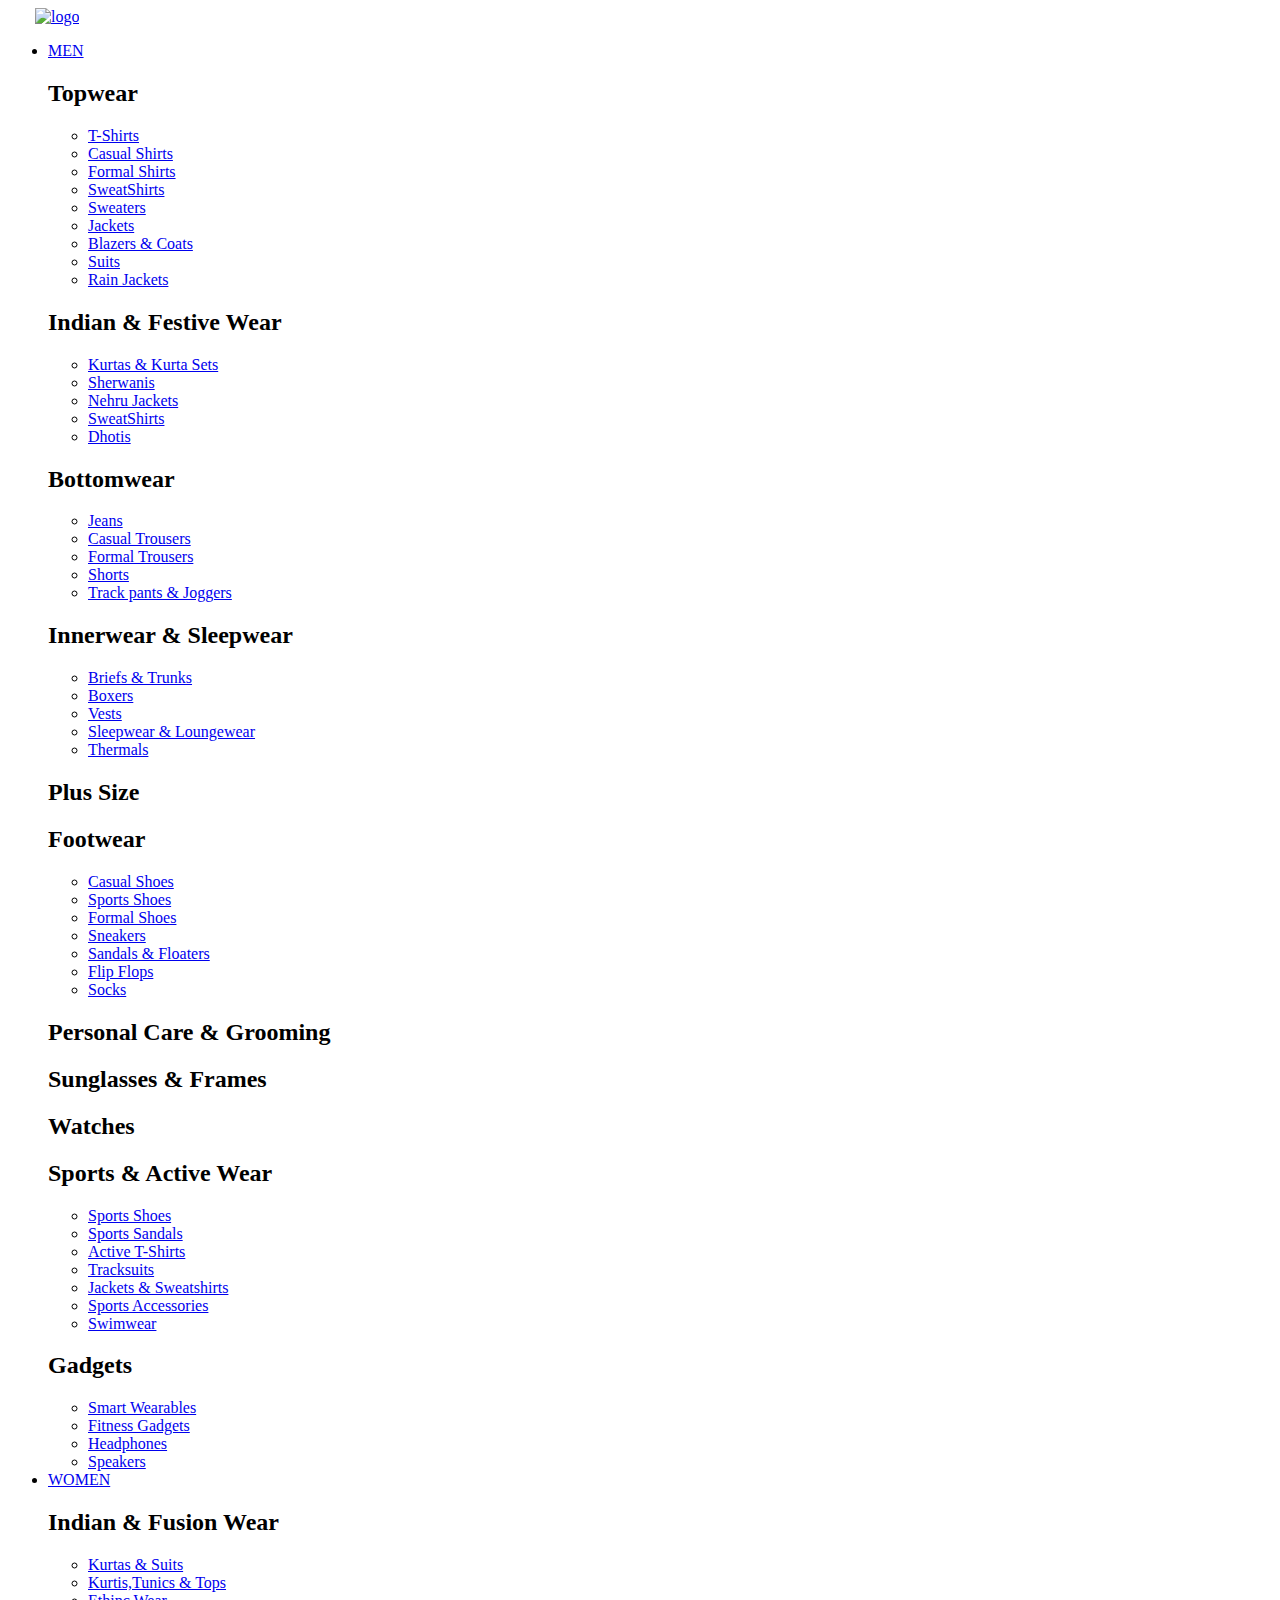
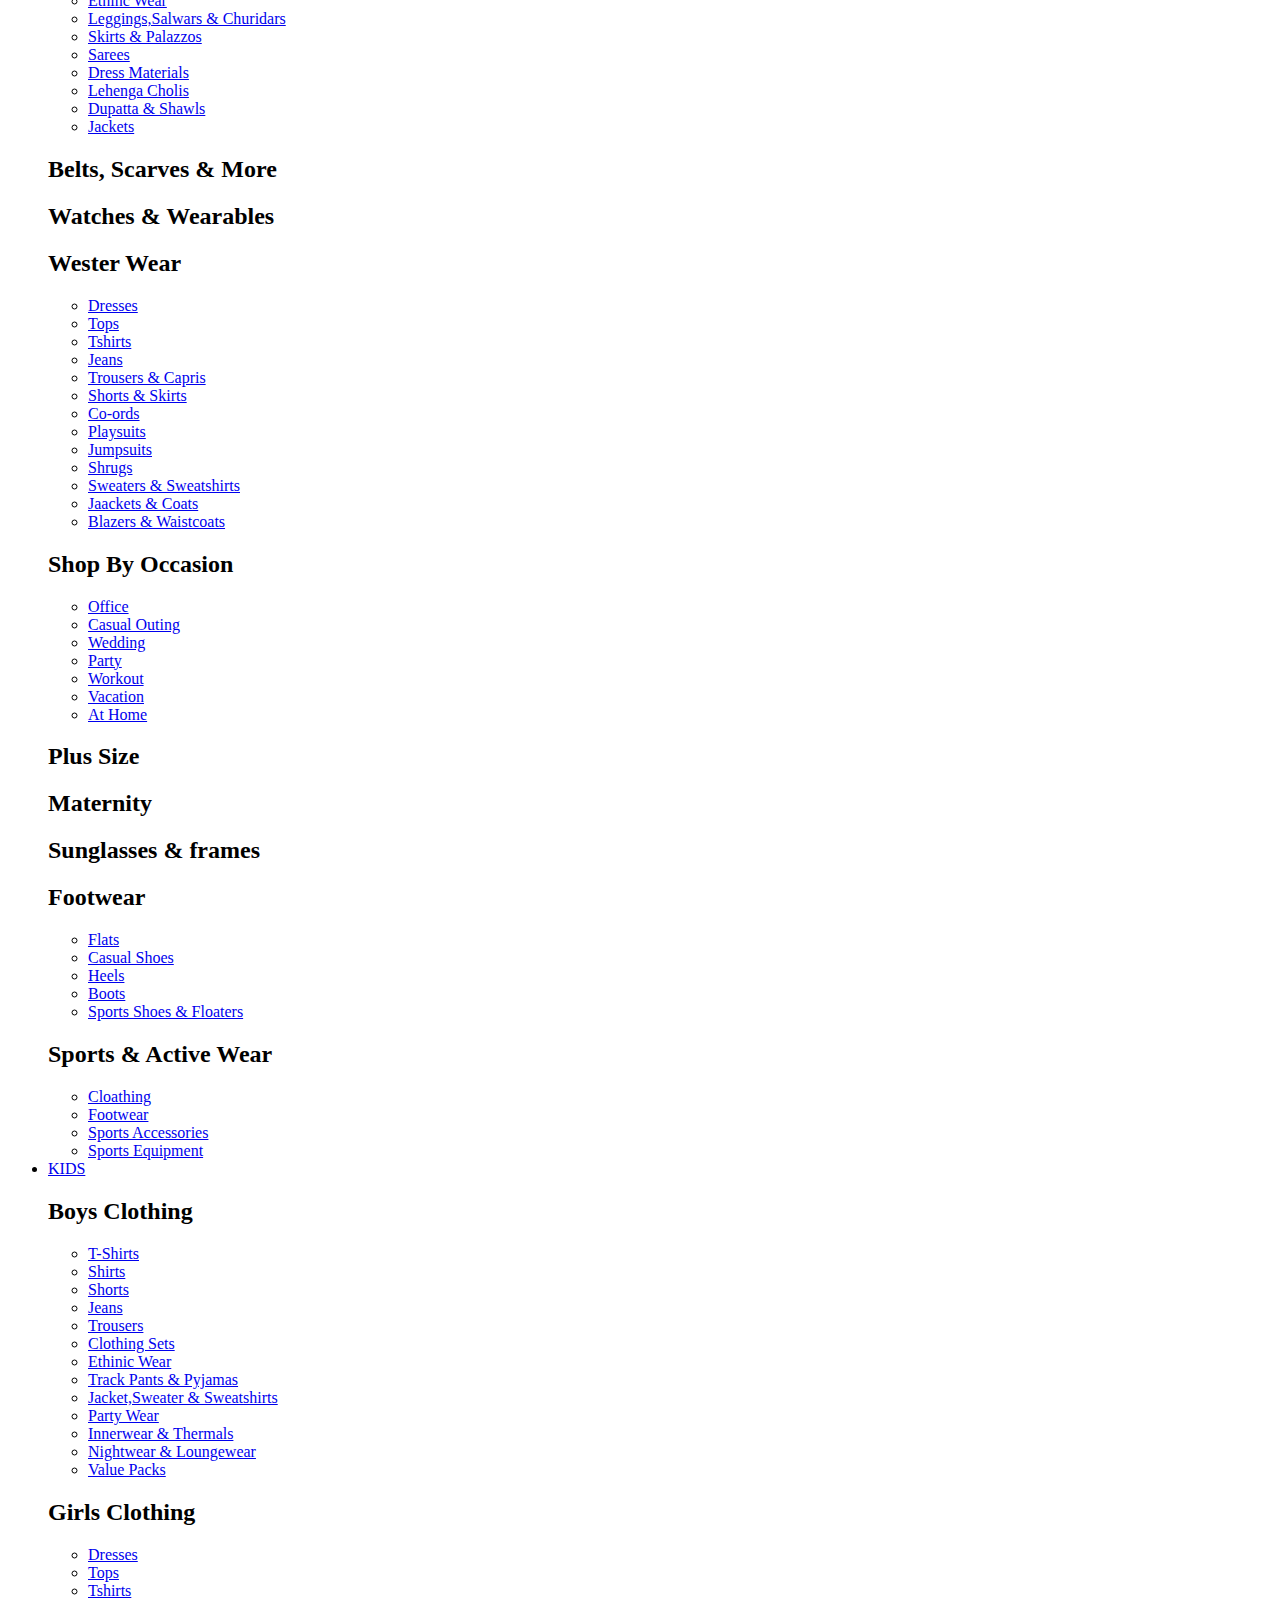
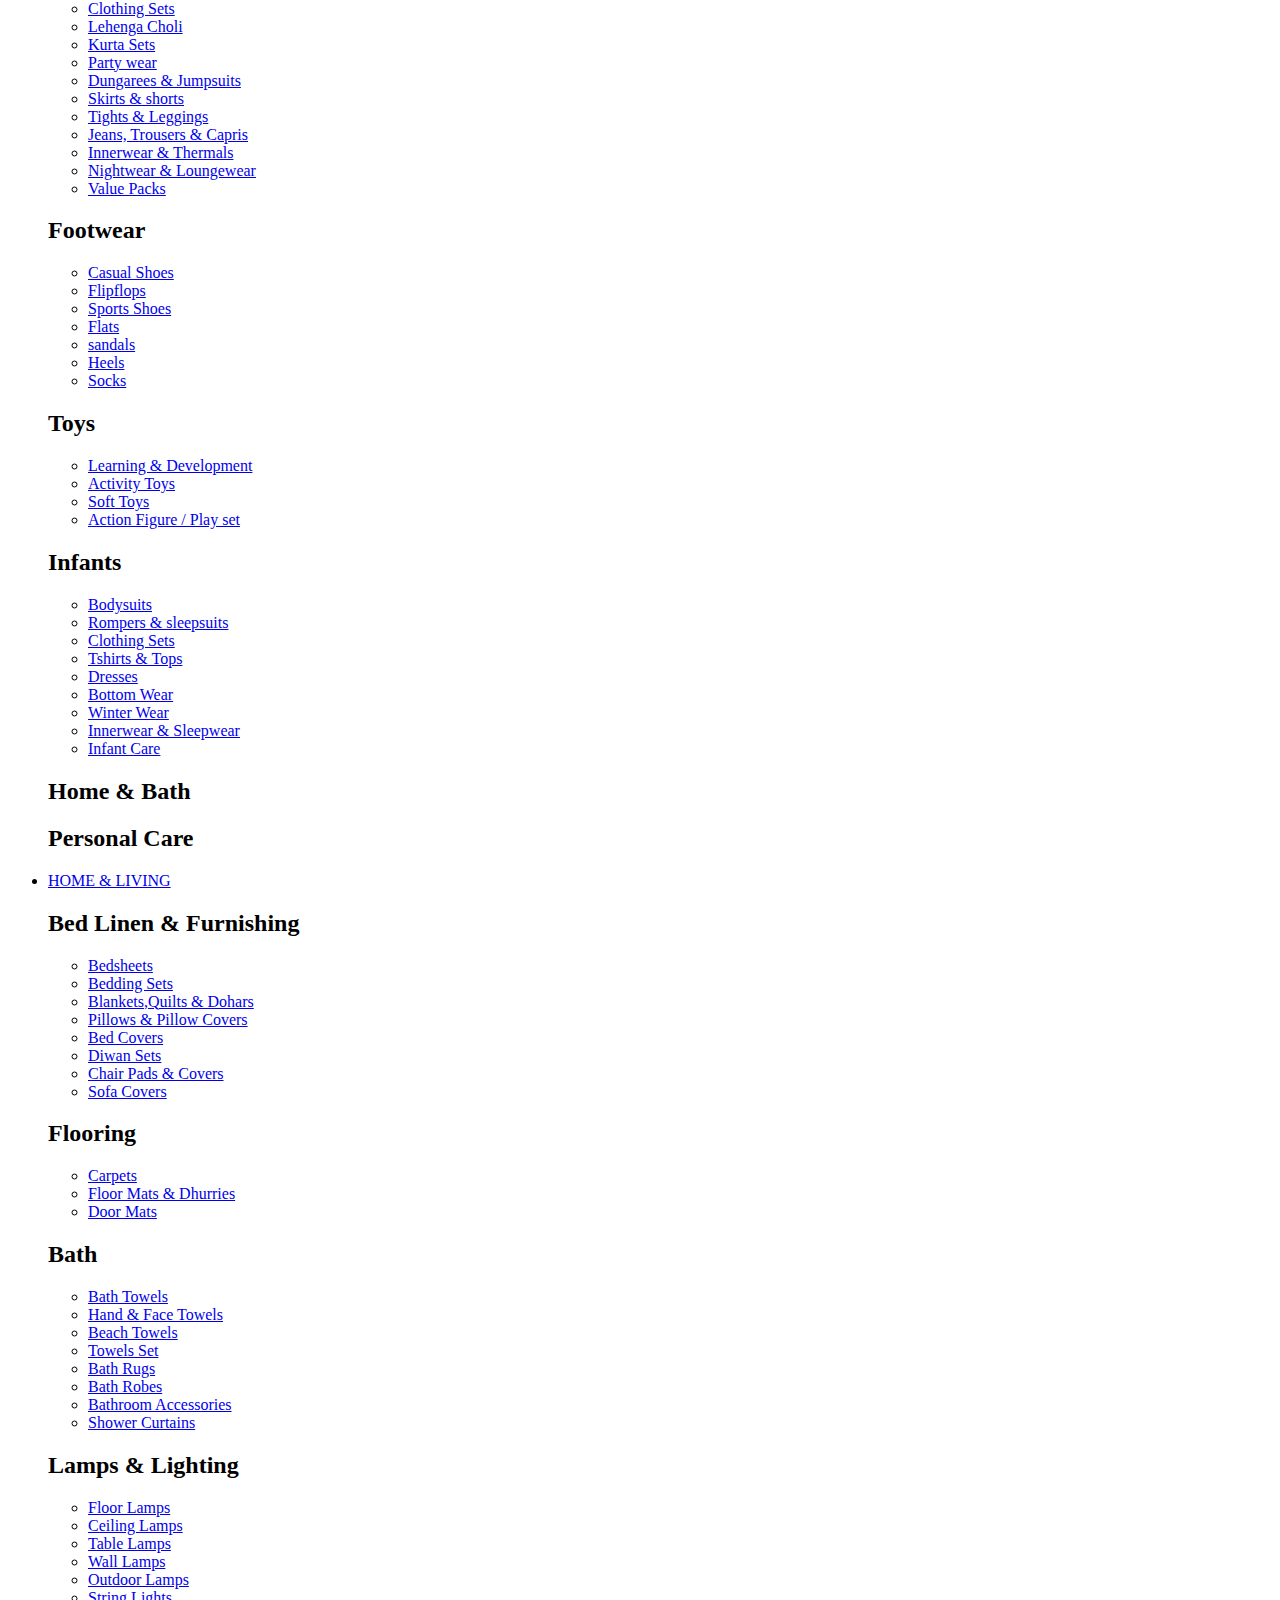
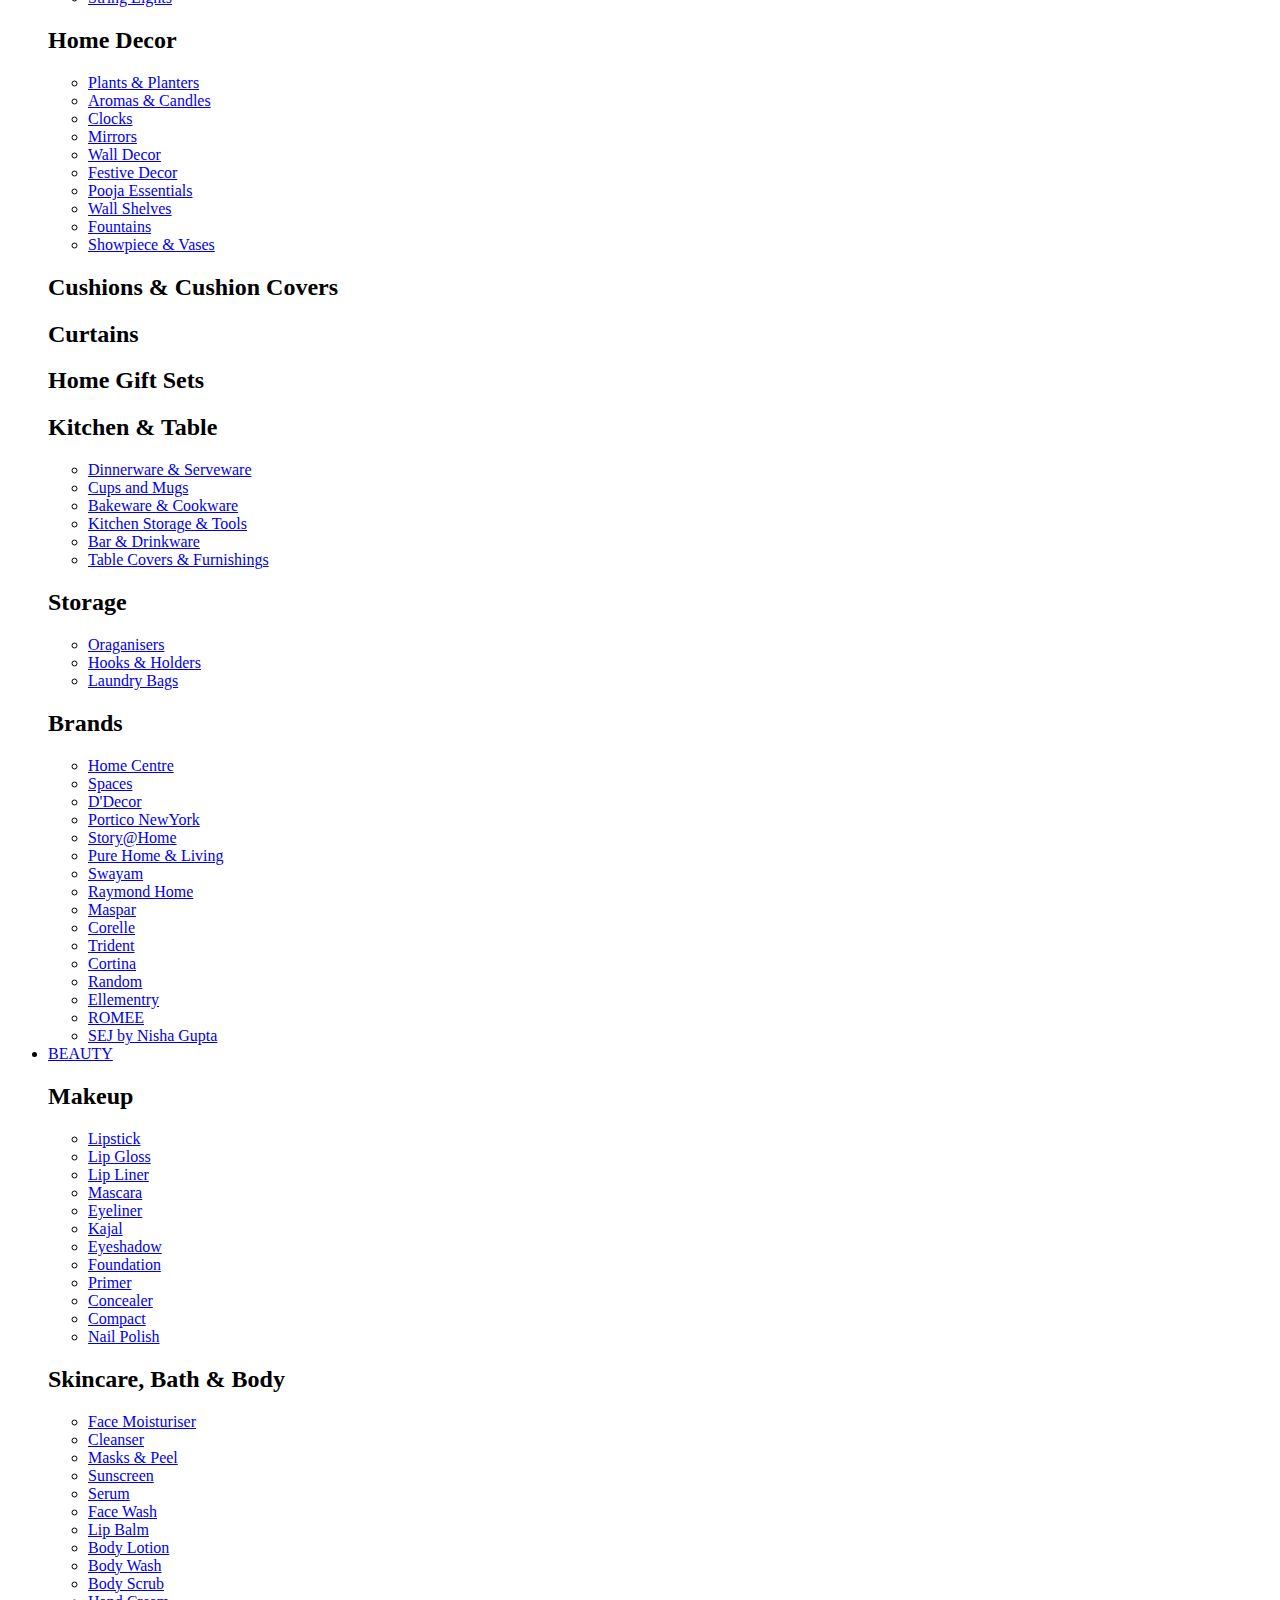
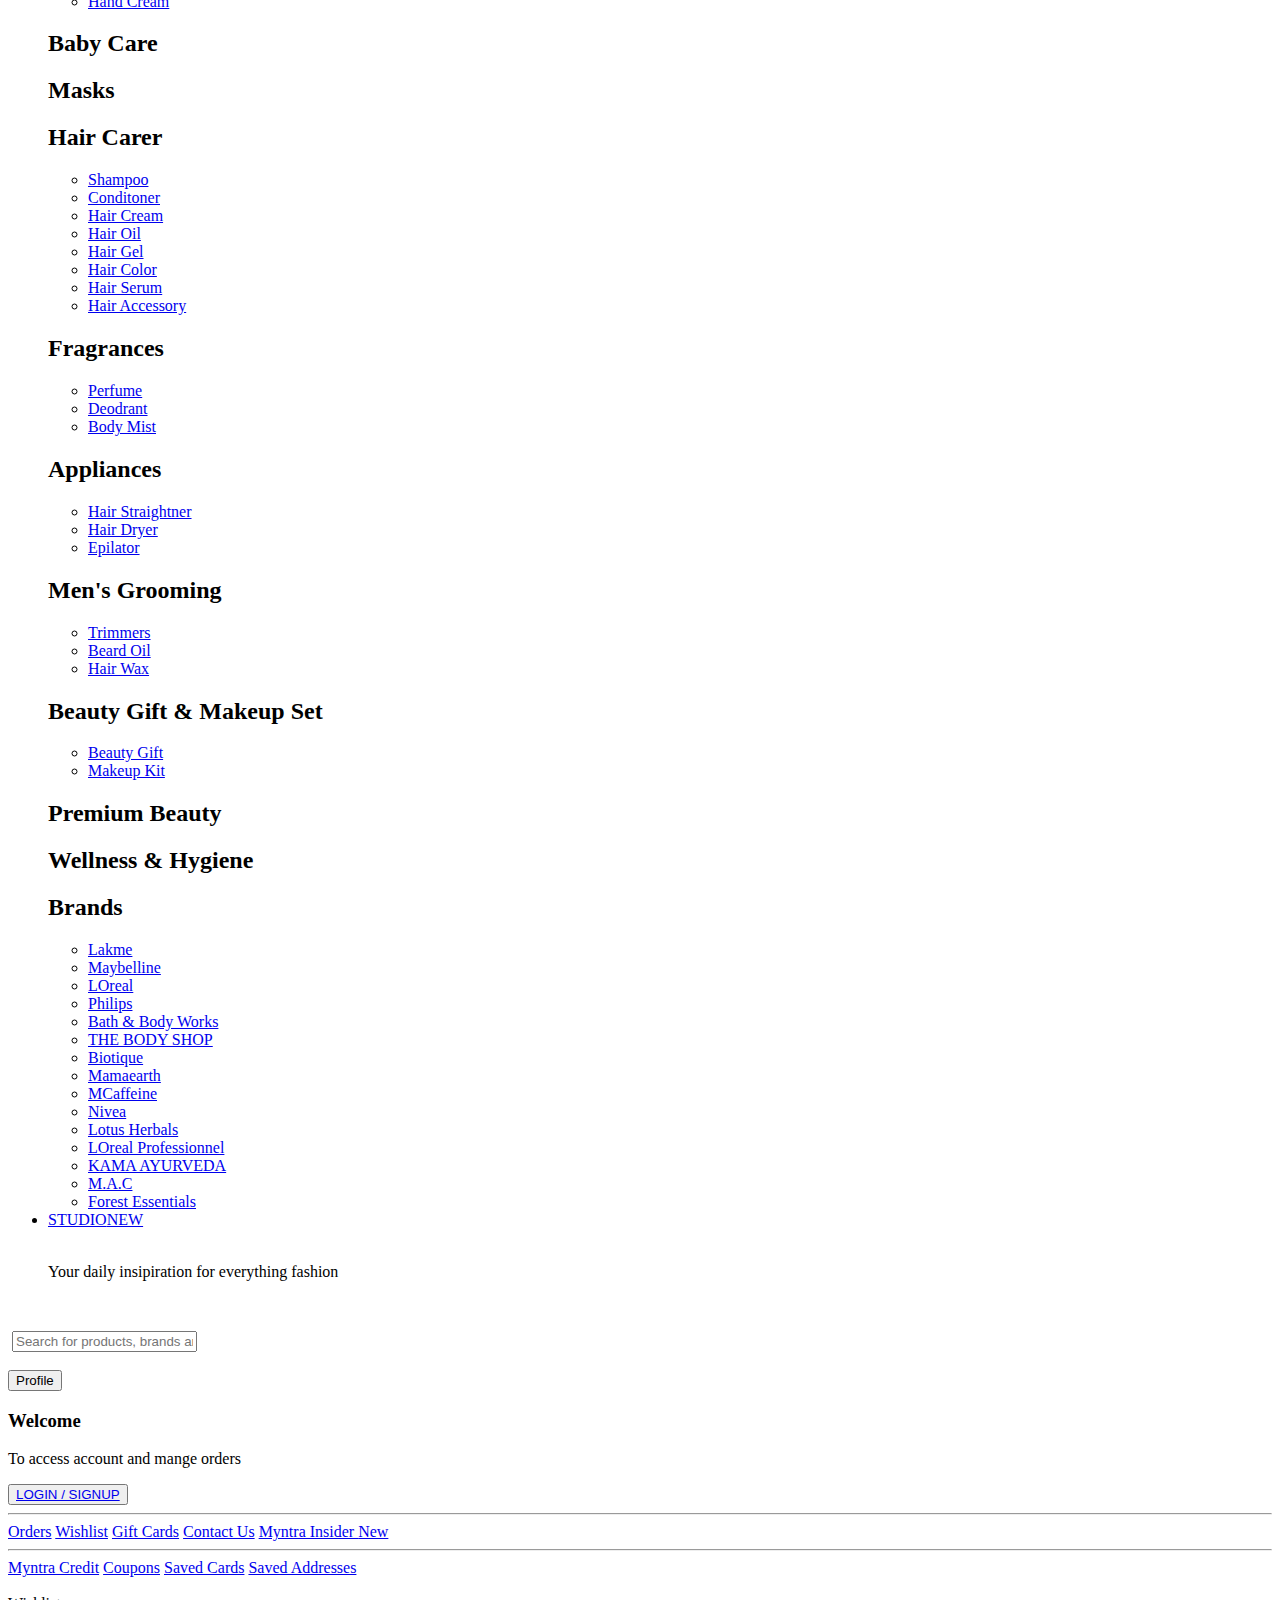
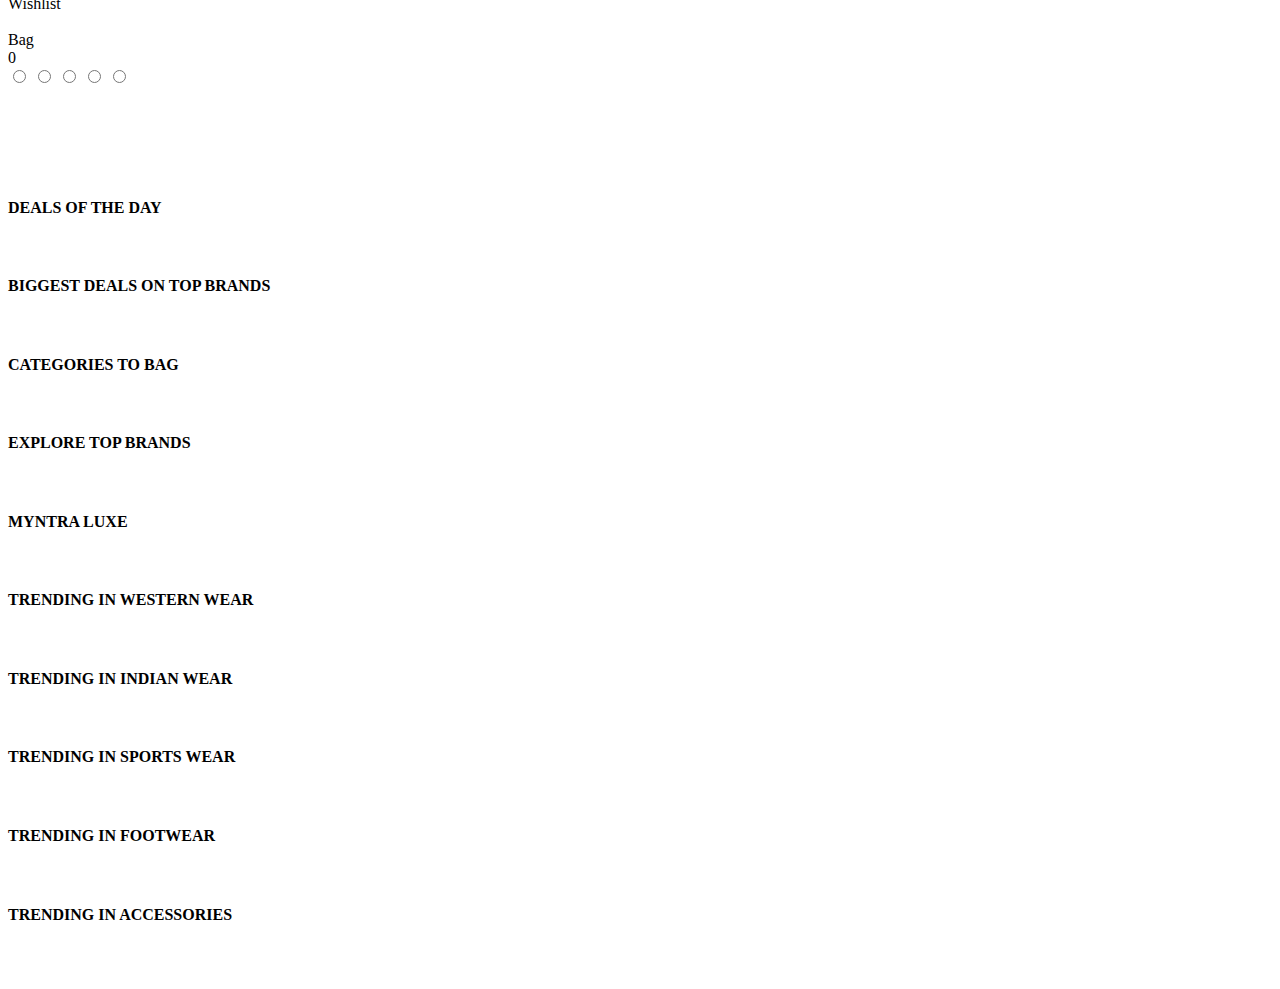
==== public/index.html @ db6a081b "d2" ====
<!DOCTYPE html>
<html lang="en">
  <head>
    <meta charset="UTF-8" />
    <meta http-equiv="X-UA-Compatible" content="IE=edge" />
    <meta name="viewport" content="width=device-width, initial-scale=1.0" />
    <title>
      Online Shopping for Women, Men, Kids Fashion & Lifestyle - Myntra
    </title>
    <link rel="icon" href="IMAGES\Logo\Myntra-Logo.png" />
    <link
      rel="stylesheet"
      type="text/css"
      href="https://cdnjs.cloudflare.com/ajax/libs/font-awesome/5.15.1/css/all.min.css"
    />
    <link rel="stylesheet" href="./Style/home.css" />
  <link rel="stylesheet" href="./Style/navbar.css" />
    <link rel="stylesheet" href="./Style/footer.css" />
    
  </head>
  <body>
    <!-- Nav-Bar -->
    <header class="header">
      <a style="margin-left: 27px;cursor:pointer;" href="index.html" class="logo"><img src="IMAGES\Logo\Myntra-Logo.png" alt="logo"></a>
      <nav>
        <ul class="menu-items">
          <li>
            <a href="../index.html" class="menu-item-1">MEN</a>
            <div class="mega-menu">
              <div class="content">
                <div class="col">
                  <section>
                    <h2 class="item-1-heading">Topwear</h2>
                    <ul class="mega-links">
                      <li><a href="../HTML/product.html">T-Shirts</a></li>
                      <li><a href="#">Casual Shirts</a></li>
                      <li><a href="#">Formal Shirts</a></li>
                      <li><a href="#">SweatShirts</a></li>
                      <li><a href="#">Sweaters</a></li>
                      <li><a href="#">Jackets</a></li>
                      <li><a href="#">Blazers & Coats</a></li>
                      <li><a href="#">Suits</a></li>
                      <li><a href="#">Rain Jackets</a></li>
                    </ul>
                    <h2 class="item-1-heading">Indian & Festive Wear</h2>
                    <ul class="mega-links">
                      <li><a href="#">Kurtas & Kurta Sets</a></li>
                      <li><a href="#">Sherwanis</a></li>
                      <li><a href="#">Nehru Jackets</a></li>
                      <li><a href="#">SweatShirts</a></li>
                      <li><a href="#">Dhotis</a></li>
                    </ul>
                  </section>
                </div>
                <div class="col">
                  <section>
                    <h2 class="item-1-heading">Bottomwear</h2>
                    <ul class="mega-links">
                      <li><a href="#">Jeans</a></li>
                      <li><a href="#">Casual Trousers</a></li>
                      <li><a href="#">Formal Trousers</a></li>
                      <li><a href="#">Shorts</a></li>
                      <li><a href="#">Track pants & Joggers</a></li>
                    </ul>
                    <h2 class="item-1-heading">Innerwear & Sleepwear</h2>
                    <ul class="mega-links">
                      <li><a href="#">Briefs & Trunks</a></li>
                      <li><a href="#">Boxers</a></li>
                      <li><a href="#">Vests</a></li>
                      <li><a href="#">Sleepwear & Loungewear</a></li>
                      <li><a href="#">Thermals</a></li>
                    </ul>
                    <h2 class="item-1-heading">Plus Size</h2>
                  </section>
                </div>
                <div class="col">
                  <section>
                    <h2 class="item-1-heading">Footwear</h2>
                    <ul class="mega-links">
                      <li><a href="#">Casual Shoes</a></li>
                      <li><a href="#"> Sports Shoes</a></li>
                      <li><a href="#">Formal Shoes</a></li>
                      <li><a href="#">Sneakers</a></li>
                      <li><a href="#">Sandals & Floaters</a></li>
                      <li><a href="#">Flip Flops</a></li>
                      <li><a href="#">Socks</a></li>
                    </ul>
                    <h2 class="item-1-heading">Personal Care & Grooming</h2>
                    <h2 class="item-1-heading">Sunglasses & Frames</h2>
                    <h2 class="item-1-heading">Watches</h2>
                  </section>
                </div>
                <div class="col">
                  <section>
                    <h2 class="item-1-heading">Sports & Active Wear</h2>
                    <ul class="mega-links">
                      <li><a href="#">Sports Shoes</a></li>
                      <li><a href="#">Sports Sandals</a></li>
                      <li><a href="#">Active T-Shirts</a></li>
                      <li><a href="#">Tracksuits</a></li>
                      <li><a href="#">Jackets & Sweatshirts</a></li>
                      <li><a href="#">Sports Accessories</a></li>
                      <li><a href="#">Swimwear</a></li>
                    </ul>
                    <h2 class="item-1-heading">Gadgets</h2>
                    <ul class="mega-links">
                      <li><a href="#">Smart Wearables</a></li>
                      <li><a href="#">Fitness Gadgets</a></li>
                      <li><a href="#">Headphones</a></li>
                      <li><a href="#">Speakers</a></li>
                    </ul>
                  </section>
                </div>
              </div>
            </div>
          </li>
          <li>
            <a href="../HTML/Women.html" class="menu-item-2">WOMEN</a>
            <div class="mega-menu">
              <div class="content">
                <div class="col">
                  <section>
                    <h2 class="item-2-heading">Indian & Fusion Wear</h2>
                    <ul class="mega-links">
                      <li><a href="#">Kurtas & Suits</a></li>
                      <li><a href="#">Kurtis,Tunics & Tops</a></li>
                      <li><a href="#">Ethinc Wear</a></li>
                      <li><a href="#">Leggings,Salwars & Churidars</a></li>
                      <li><a href="#">Skirts & Palazzos</a></li>
                      <li><a href="#">Sarees</a></li>
                      <li><a href="#">Dress Materials</a></li>
                      <li><a href="#">Lehenga Cholis</a></li>
                      <li><a href="#">Dupatta & Shawls</a></li>
                      <li><a href="#">Jackets</a></li>
                    </ul>
                    <h2 class="item-2-heading">Belts, Scarves & More</h2>
                    <h2 class="item-2-heading">Watches & Wearables</h2>
                  </section>
                </div>
                <div class="col">
                  <section>
                    <h2 class="item-2-heading">Wester Wear</h2>
                    <ul class="mega-links">
                      <li><a href="#">Dresses</a></li>
                      <li><a href="#">Tops</a></li>
                      <li><a href="#">Tshirts</a></li>
                      <li><a href="#">Jeans</a></li>
                      <li><a href="#">Trousers & Capris</a></li>
                      <li><a href="#">Shorts & Skirts</a></li>
                      <li><a href="#">Co-ords</a></li>
                      <li><a href="#">Playsuits</a></li>
                      <li><a href="#">Jumpsuits</a></li>
                      <li><a href="#">Shrugs</a></li>
                      <li><a href="#">Sweaters & Sweatshirts</a></li>
                      <li><a href="#">Jaackets & Coats</a></li>
                      <li><a href="#">Blazers & Waistcoats</a></li>
                    </ul>
                  </section>
                </div>
                <div class="col">
                  <section>
                    <h2 class="item-2-heading">Shop By Occasion</h2>
                    <ul class="mega-links">
                      <li><a href="#">Office</a></li>
                      <li><a href="#">Casual Outing</a></li>
                      <li><a href="#">Wedding</a></li>
                      <li><a href="#">Party</a></li>
                      <li><a href="#">Workout</a></li>
                      <li><a href="#">Vacation</a></li>
                      <li><a href="#">At Home</a></li>
                    </ul>
                    <h2 class="item-2-heading">Plus Size</h2>
                    <h2 class="item-2-heading">Maternity</h2>
                    <h2 class="item-2-heading">Sunglasses & frames</h2>
                  </section>
                </div>
                <div class="col">
                  <section>
                    <h2 class="item-2-heading">Footwear</h2>
                    <ul class="mega-links">
                      <li><a href="#">Flats</a></li>
                      <li><a href="#">Casual Shoes</a></li>
                      <li><a href="#">Heels</a></li>
                      <li><a href="#">Boots</a></li>
                      <li><a href="#">Sports Shoes & Floaters</a></li>
                    </ul>
                    <h2 class="item-2-heading">Sports & Active Wear</h2>
                    <ul class="mega-links">
                      <li><a href="#">Cloathing</a></li>
                      <li><a href="#">Footwear</a></li>
                      <li><a href="#">Sports Accessories</a></li>
                      <li><a href="#">Sports Equipment</a></li>
                    </ul>
                  </section>
                </div>
              </div>
            </div>
          </li>
          <li>
            <a href="../HTML/Kids.html" class="menu-item-3">KIDS</a>
            <div class="mega-menu">
              <div class="content">
                <div class="col">
                  <section>
                    <h2 class="item-3-heading">Boys Clothing</h2>
                    <ul class="mega-links">
                      <li><a href="#">T-Shirts</a></li>
                      <li><a href="#">Shirts</a></li>
                      <li><a href="#">Shorts</a></li>
                      <li><a href="#">Jeans</a></li>
                      <li><a href="#">Trousers</a></li>
                      <li><a href="#">Clothing Sets</a></li>
                      <li><a href="#">Ethinic Wear</a></li>
                      <li><a href="#">Track Pants & Pyjamas</a></li>
                      <li><a href="#">Jacket,Sweater & Sweatshirts</a></li>
                      <li><a href="#">Party Wear</a></li>
                      <li><a href="#">Innerwear & Thermals</a></li>
                      <li><a href="#">Nightwear & Loungewear</a></li>
                      <li><a href="#">Value Packs</a></li>
                    </ul>
                  </section>
                </div>
                <div class="col">
                  <section>
                    <h2 class="item-3-heading">Girls Clothing</h2>
                    <ul class="mega-links">
                      <li><a href="#">Dresses</a></li>
                      <li><a href="#">Tops</a></li>
                      <li><a href="#">Tshirts</a></li>
                      <li><a href="#">Clothing Sets</a></li>
                      <li><a href="#">Lehenga Choli</a></li>
                      <li><a href="#">Kurta Sets</a></li>
                      <li><a href="#">Party wear</a></li>
                      <li><a href="#">Dungarees & Jumpsuits</a></li>
                      <li><a href="#">Skirts & shorts</a></li>
                      <li><a href="#">Tights & Leggings</a></li>
                      <li><a href="#">Jeans, Trousers & Capris</a></li>
                      <li><a href="#">Innerwear & Thermals</a></li>
                      <li><a href="#">Nightwear & Loungewear</a></li>
                      <li><a href="#">Value Packs</a></li>
                    </ul>
                  </section>
                </div>
                <div class="col">
                  <section>
                    <h2 class="item-3-heading">Footwear</h2>
                    <ul class="mega-links">
                      <li><a href="#">Casual Shoes</a></li>
                      <li><a href="#"> Flipflops</a></li>
                      <li><a href="#">Sports Shoes</a></li>
                      <li><a href="#">Flats</a></li>
                      <li><a href="#">sandals</a></li>
                      <li><a href="#">Heels</a></li>
                      <li><a href="#">Socks</a></li>
                    </ul>
                    <h2 class="item-3-heading">Toys</h2>
                    <ul class="mega-links">
                      <li><a href="#">Learning & Development</a></li>
                      <li><a href="#"> Activity Toys</a></li>
                      <li><a href="#">Soft Toys</a></li>
                      <li><a href="#">Action Figure / Play set</a></li>
                    </ul>
                  </section>
                </div>
                <div class="col">
                  <section>
                    <h2 class="item-3-heading">Infants</h2>
                    <ul class="mega-links">
                      <li><a href="#">Bodysuits</a></li>
                      <li><a href="#">Rompers & sleepsuits</a></li>
                      <li><a href="#">Clothing Sets</a></li>
                      <li><a href="#">Tshirts & Tops</a></li>
                      <li><a href="#">Dresses</a></li>
                      <li><a href="#">Bottom Wear</a></li>
                      <li><a href="#">Winter Wear</a></li>
                      <li><a href="#">Innerwear & Sleepwear</a></li>
                      <li><a href="#">Infant Care</a></li>
                    </ul>
                    <h2 class="item-3-heading">Home & Bath</h2>
                    <h2 class="item-3-heading">Personal Care</h2>
                  </section>
                </div>
              </div>
            </div>
          </li>
          <li>
            <a href="../HTML/Home&Living.html" class="menu-item-4">HOME & LIVING</a>
            <div class="mega-menu">
              <div class="content4">
                <div class="col">
                  <section>
                    <h2 class="item-4-heading">Bed Linen & Furnishing</h2>
                    <ul class="mega-links">
                      <li><a href="#">Bedsheets</a></li>
                      <li><a href="#">Bedding Sets</a></li>
                      <li><a href="#">Blankets,Quilts & Dohars</a></li>
                      <li><a href="#">Pillows & Pillow Covers</a></li>
                      <li><a href="#">Bed Covers</a></li>
                      <li><a href="#">Diwan Sets</a></li>
                      <li><a href="#">Chair Pads & Covers</a></li>
                      <li><a href="#">Sofa Covers</a></li>
                    </ul>
                    <h2 class="item-4-heading">Flooring</h2>
                    <ul class="mega-links">
                      <li><a href="#">Carpets</a></li>
                      <li><a href="#">Floor Mats & Dhurries</a></li>
                      <li><a href="#">Door Mats</a></li>
                    </ul>
                  </section>
                </div>
                <div class="col">
                  <section>
                    <h2 class="item-4-heading">Bath</h2>
                    <ul class="mega-links">
                      <li><a href="#">Bath Towels</a></li>
                      <li><a href="#">Hand & Face Towels</a></li>
                      <li><a href="#">Beach Towels</a></li>
                      <li><a href="#">Towels Set</a></li>
                      <li><a href="#">Bath Rugs</a></li>
                      <li><a href="#">Bath Robes</a></li>
                      <li><a href="#">Bathroom Accessories</a></li>
                      <li><a href="#">Shower Curtains</a></li>
                    </ul>
                    <h2 class="item-4-heading">Lamps & Lighting</h2>
                    <ul class="mega-links">
                      <li><a href="#">Floor Lamps</a></li>
                      <li><a href="#">Ceiling Lamps</a></li>
                      <li><a href="#">Table Lamps</a></li>
                      <li><a href="#">Wall Lamps</a></li>
                      <li><a href="#">Outdoor Lamps</a></li>
                      <li><a href="#">String Lights</a></li>
                    </ul>
                  </section>
                </div>
                <div class="col">
                  <section>
                    <h2 class="item-4-heading">Home Decor</h2>
                    <ul class="mega-links">
                      <li><a href="#">Plants & Planters</a></li>
                      <li><a href="#"> Aromas & Candles</a></li>
                      <li><a href="#">Clocks</a></li>
                      <li><a href="#">Mirrors</a></li>
                      <li><a href="#">Wall Decor</a></li>
                      <li><a href="#">Festive Decor</a></li>
                      <li><a href="#">Pooja Essentials</a></li>
                      <li><a href="#">Wall Shelves</a></li>
                      <li><a href="#">Fountains</a></li>
                      <li><a href="#">Showpiece & Vases</a></li>
                    </ul>
                    <h2 class="item-4-heading">Cushions & Cushion Covers</h2>
                    <h2 class="item-4-heading">Curtains</h2>
                    <h2 class="item-4-heading">Home Gift Sets</h2>
                  </section>
                </div>
                <div class="col">
                  <section>
                    <h2 class="item-4-heading">Kitchen & Table</h2>
                    <ul class="mega-links">
                      <li><a href="#">Dinnerware & Serveware</a></li>
                      <li><a href="#">Cups and Mugs</a></li>
                      <li><a href="#">Bakeware & Cookware</a></li>
                      <li><a href="#">Kitchen Storage & Tools</a></li>
                      <li><a href="#">Bar & Drinkware</a></li>
                      <li><a href="#">Table Covers & Furnishings</a></li>
                    </ul>
                    <h2 class="item-4-heading">Storage</h2>
                    <ul class="mega-links">
                      <li><a href="#">Oraganisers</a></li>
                      <li><a href="#">Hooks & Holders</a></li>
                      <li><a href="#">Laundry Bags</a></li>
                    </ul>
                  </section>
                </div>
                <div class="col">
                  <section>
                    <h2 class="item-4-heading">Brands</h2>
                    <ul class="mega-links">
                      <li><a href="#">Home Centre</a></li>
                      <li><a href="#">Spaces</a></li>
                      <li><a href="#">D'Decor</a></li>
                      <li><a href="#">Portico NewYork</a></li>
                      <li><a href="#">Story@Home</a></li>
                      <li><a href="#">Pure Home & Living</a></li>
                      <li><a href="#">Swayam</a></li>
                      <li><a href="#">Raymond Home</a></li>
                      <li><a href="#">Maspar</a></li>
                      <li><a href="#">Corelle</a></li>
                      <li><a href="#">Trident</a></li>
                      <li><a href="#">Cortina</a></li>
                      <li><a href="#">Random</a></li>
                      <li><a href="#">Ellementry</a></li>
                      <li><a href="#">ROMEE</a></li>
                      <li><a href="#">SEJ by Nisha Gupta</a></li>
                    </ul>
                  </section>
                </div>
              </div>
            </div>
          </li>
          <li>
            <a href="#" class="menu-item-5">BEAUTY</a>
            <div class="mega-menu">
              <div class="content4">
                <div class="col">
                  <section>
                    <h2 class="item-5-heading">Makeup</h2>
                    <ul class="mega-links">
                      <li><a href="#">Lipstick</a></li>
                      <li><a href="#">Lip Gloss</a></li>
                      <li><a href="#">Lip Liner</a></li>
                      <li><a href="#">Mascara</a></li>
                      <li><a href="#">Eyeliner</a></li>
                      <li><a href="#">Kajal</a></li>
                      <li><a href="#">Eyeshadow</a></li>
                      <li><a href="#">Foundation</a></li>
                      <li><a href="#">Primer</a></li>
                      <li><a href="#">Concealer</a></li>
                      <li><a href="#">Compact</a></li>
                      <li><a href="#">Nail Polish</a></li>
                    </ul>
                  </section>
                </div>
                <div class="col">
                  <section>
                    <h2 class="item-5-heading">Skincare, Bath & Body</h2>
                    <ul class="mega-links">
                      <li><a href="#">Face Moisturiser</a></li>
                      <li><a href="#">Cleanser</a></li>
                      <li><a href="#">Masks & Peel</a></li>
                      <li><a href="#">Sunscreen</a></li>
                      <li><a href="#">Serum</a></li>
                      <li><a href="#">Face Wash</a></li>
                      <li><a href="#">Lip Balm</a></li>
                      <li><a href="#">Body Lotion</a></li>
                      <li><a href="#">Body Wash</a></li>
                      <li><a href="#">Body Scrub</a></li>
                      <li><a href="#">Hand Cream</a></li>
                    </ul>
                    <h2 class="item-5-heading">Baby Care</h2>
                    <h2 class="item-5-heading">Masks</h2>
                  </section>
                </div>
                <div class="col">
                  <section>
                    <h2 class="item-5-heading">Hair Carer</h2>
                    <ul class="mega-links">
                      <li><a href="#">Shampoo</a></li>
                      <li><a href="#">Conditoner</a></li>
                      <li><a href="#">Hair Cream</a></li>
                      <li><a href="#">Hair Oil</a></li>
                      <li><a href="#">Hair Gel</a></li>
                      <li><a href="#">Hair Color</a></li>
                      <li><a href="#">Hair Serum</a></li>
                      <li><a href="#">Hair Accessory</a></li>
                    </ul>
                    <h2 class="item-5-heading">Fragrances</h2>
                    <ul class="mega-links">
                        <li><a href="#">Perfume</a></li>
                        <li><a href="#">Deodrant</a></li>
                        <li><a href="#">Body Mist</a></li>
                  </section>
                </div>
                <div class="col">
                  <section>
                    <h2 class="item-5-heading">Appliances</h2>
                    <ul class="mega-links">
                      <li><a href="#">Hair Straightner</a></li>
                      <li><a href="#">Hair Dryer</a></li>
                      <li><a href="#">Epilator</a></li>
                    </ul>
                    <h2 class="item-5-heading">Men's Grooming</h2>
                    <ul class="mega-links">
                      <li><a href="#">Trimmers</a></li>
                      <li><a href="#">Beard Oil</a></li>
                      <li><a href="#">Hair Wax</a></li>
                    </ul>
                    <h2 class="item-5-heading">Beauty Gift & Makeup Set</h2>
                    <ul class="mega-links">
                      <li><a href="#">Beauty Gift</a></li>
                      <li><a href="#">Makeup Kit</a></li>
                    </ul>
                    <h2 class="item-5-heading">Premium Beauty</h2>
                    <h2 class="item-5-heading">Wellness & Hygiene</h2>
                  </section>
                </div>
                <div class="col">
                  <section>
                    <h2 class="item-5-heading">Brands</h2>
                    <ul class="mega-links">
                      <li><a href="#">Lakme</a></li>
                      <li><a href="#">Maybelline</a></li>
                      <li><a href="#">LOreal</a></li>
                      <li><a href="#">Philips</a></li>
                      <li><a href="#">Bath & Body Works</a></li>
                      <li><a href="#">THE BODY SHOP</a></li>
                      <li><a href="#">Biotique</a></li>
                      <li><a href="#">Mamaearth</a></li>
                      <li><a href="#">MCaffeine</a></li>
                      <li><a href="#">Nivea</a></li>
                      <li><a href="#">Lotus Herbals</a></li>
                      <li><a href="#">LOreal Professionnel</a></li>
                      <li><a href="#">KAMA AYURVEDA</a></li>
                      <li><a href="#">M.A.C</a></li>
                      <li><a href="#">Forest Essentials</a></li>
                    </ul>
                  </section>
                </div>
              </div>
            </div>
          </li>
          <li>
            <a href="#" class="menu-item-6">STUDIO<Span class="sup-part">NEW</Span></a>
            <div class="mega-menu">
              <div class="content-6">
                <div class="col">
                  <section>
                   <img class="image-1" src="https://constant.myntassets.com/web/assets/img/studio-logo-new.svg" alt="">
                   <p>Your daily insipiration for everything fashion </p>
                   <img class="image-2" src="https://constant.myntassets.com/web/assets/img/sudio-nav-banner.png" alt="">
                   <img src="IMAGES\Nav-Bar\Item-6 Button.jpg" alt="" class="image-3">
                  </section>
                </div>
              </div>
            </div>
          </li>
        </ul>
      </nav>
      <div class="search-div">
        <img
          id="searchpng"
          src="https://image.flaticon.com/icons/png/128/49/49116.png"
          alt=""
        />
      
        <input
          type="text"
          placeholder="Search for products, brands and more"
        />
      </div>
      
      <div class="nav-last">
      <div>
        <a href="">
          <img
            id="svg"
            src="https://www.svgrepo.com/show/198180/user-profile.svg"
            alt=""
          />
        </a>
      
         <div class="dropdown">
          <button class="dropbtn">Profile</button>
          <div class="dropdown-content">
            <h3>Welcome</h3>
            <p>To access account and mange orders</p>
            <button class="btn-redirect"> <a href="../HTML/Registration.html" class="login-btn">LOGIN / SIGNUP</a> </button>
            <hr class="hr1">
            <a href="../HTML/cart.html">Orders</a>
            <a href="../HTML/WishList.html">Wishlist</a>
            <a href="#">Gift Cards</a>
            <a href="#">Contact Us</a>
            <a href="#">Myntra Insider <span class="new">New</span></a>
            <hr class="hr2">
            <a href="#">Myntra Credit</a>
            <a href="#">Coupons</a>
            <a href="#">Saved Cards</a>
            <a href="#">Saved Addresses</a>
          </div>
        </div>
      </div>
      
      <div>
        <a href="../HTML/WishList.html">
          <img
            id="svg"
            src="https://www.svgrepo.com/show/14970/heart.svg"
            alt=""
          />
        </a>
      
        <div>Wishlist</div>
      </div>
      
      <div>
        <a href="../HTML/cart.html">
          <img
            id="svg"
            src="https://www.svgrepo.com/show/17522/bag.svg"
            alt=""
          />
        </a>
      
        <div>Bag</div>
        <span id = "cart-count-info">0</span>
      </div>
      </div>
   
      

    </header>
    <!-- End Of Nav-Bar -->

    <main>
      <!-- slideshow carousel -->
      <div class="slider">
        <div class="slides">
          <!--radio buttons start-->
          <input type="radio" name="radio-btn" id="radio1" />
          <input type="radio" name="radio-btn" id="radio2" />
          <input type="radio" name="radio-btn" id="radio3" />
          <input type="radio" name="radio-btn" id="radio4" />
          <input type="radio" name="radio-btn" id="radio5" />
          <!--radio buttons end-->
          <!--slide images start-->
          <div class="slide first">
            <img
              src="https://assets.myntassets.com/f_webp,w_980,c_limit,fl_progressive,dpr_2.0/assets/images/2022/3/1/2f6c8211-ac9e-4998-a4e8-bc16fea4cf2c1646124148372-HRX_Desk_Banner.jpg"
              alt=""
            />
          </div>
          <div class="slide">
            <img
              src="https://assets.myntassets.com/f_webp,w_980,c_limit,fl_progressive,dpr_2.0/assets/images/2022/3/1/391e3197-027d-4440-a0c4-b4e2d7ee494a1646139673447-H-N_Desk_Banner--3-.jpg"
              alt=""
            />
          </div>
          <div class="slide">
            <img
              src="https://assets.myntassets.com/f_webp,w_980,c_limit,fl_progressive,dpr_2.0/assets/images/2022/3/1/31200885-2552-4f5a-8a92-be464905ce181646151056720-MFH-Desktop-Banner-.jpg"
              alt=""
            />
          </div>
          <div class="slide">
            <img
              src="https://assets.myntassets.com/f_webp,w_980,c_limit,fl_progressive,dpr_2.0/assets/images/2022/2/28/349419f2-6b66-4b22-8135-f46c13104a4d1646060784174-Workwear-Collection_Dk.jpg"
              alt=""
            />
          </div>
          <div class="slide">
            <img
              src="https://assets.myntassets.com/f_webp,w_980,c_limit,fl_progressive,dpr_2.0/assets/images/2021/11/16/11cc5325-37c6-4490-9adb-6f09ccb2a0781637049244895-luxe-banner.jpg"
              alt=""
            />
          </div>
          <!--slide images end-->
          <!--automatic navigation start-->
          <div class="navigation-auto">
            <div class="auto-btn1"></div>
            <div class="auto-btn2"></div>
            <div class="auto-btn3"></div>
            <div class="auto-btn4"></div>
            <div class="auto-btn5"></div>
          </div>
          <!--automatic navigation end-->
        </div>
        <!--manual navigation start-->
        <div class="navigation-manual">
          <label for="radio1" class="manual-btn"></label>
          <label for="radio2" class="manual-btn"></label>
          <label for="radio3" class="manual-btn"></label>
          <label for="radio4" class="manual-btn"></label>
          <label for="radio5" class="manual-btn"></label>
        </div>
        <!--manual navigation end-->
      </div>
      <!--image slider end-->

      <!-- Products-ShowCase -->

      <!-- 1.) DEALS OF THE DAY -->
      <div class="text-banner-container">
        <h4 class="text-banner-title">DEALS OF THE DAY</h4>
      </div>

      <div class="img-link-container-1">
        <a href=""
          ><img
            src="https://assets.myntassets.com/f_webp,w_196,c_limit,fl_progressive,dpr_2.0/assets/images/2022/2/28/8c8d79e1-9e43-4130-959c-2732eaed4cb71646061287312-Clinique.jpg"
            alt=""
        /></a>
        <a href=""
          ><img
            src="https://assets.myntassets.com/f_webp,w_196,c_limit,fl_progressive,dpr_2.0/assets/images/2022/2/28/5e35dfb8-0a19-4f5a-8cd9-7c2b648764e31646061287302-Neemli.jpg"
            alt="" /></a
        ><a href=""
          ><img
            src="https://assets.myntassets.com/f_webp,w_196,c_limit,fl_progressive,dpr_2.0/assets/images/2022/2/28/5f9942e1-305c-4777-b81a-d272133e213e1646061304227-T-Shirts.jpg"
            alt="" /></a
        ><a href=""
          ><img
            src="https://assets.myntassets.com/f_webp,w_196,c_limit,fl_progressive,dpr_2.0/assets/images/2022/2/28/f3ed5e09-f8c2-470c-8adf-cf71e644b2c41646061304203-Lingerie.jpg"
            alt="" /></a
        ><a href=""
          ><img
            src="https://assets.myntassets.com/f_webp,w_196,c_limit,fl_progressive,dpr_2.0/assets/images/2022/2/28/860f160a-91dd-4bcd-b1e5-151f2d6ca3e91646061304219-Trendy-Western-Wear.jpg"
            alt=""
        /></a>
      </div>
      <!-- ------------------- -->

      <!-- BIGGEST DEALS ON TOP BRANDS -->
      <div class="text-banner-container">
        <h4 class="text-banner-title">BIGGEST DEALS ON TOP BRANDS</h4>
      </div>

      <div class="img-link-container-2">
        <a href=""
          ><img
            src="https://assets.myntassets.com/f_webp,w_245,c_limit,fl_progressive,dpr_2.0/assets/images/2020/11/14/6e0a9fa0-9e8d-4c29-9250-995c9f1ba9331605363273176-Home---U.S.-Polo-Assn..jpg"
            alt=""
        /></a>
        <a href=""
          ><img
            src="https://assets.myntassets.com/f_webp,w_245,c_limit,fl_progressive,dpr_2.0/assets/images/2020/8/31/e72c82f2-cfd5-4f9a-b1b0-ba9e2b3e51251598892519506-W.jpg"
            alt="" /></a
        ><a href=""
          ><img
            src="https://assets.myntassets.com/f_webp,w_245,c_limit,fl_progressive,dpr_2.0/assets/images/2020/8/31/64ecc170-58af-473f-8144-b1639895a8291598892519457-Veromodo.jpg"
            alt="" /></a
        ><a href=""
          ><img
            src="https://assets.myntassets.com/f_webp,w_245,c_limit,fl_progressive,dpr_2.0/assets/images/2020/8/31/af31285e-f6a3-426e-bbea-0aedef9da17c1598892377537-Tommy-Hilfiger.jpg"
            alt=""
        /></a>
        <a href=""
          ><img
            src="https://assets.myntassets.com/f_webp,w_245,c_limit,fl_progressive,dpr_2.0/assets/images/retaillabs/2020/9/4/e6c7a718-acc0-4aa6-b04c-470ab139d66c1599230080722-F21--4-.jpg"
            alt=""
        /></a>
        <a href=""
          ><img
            src="https://assets.myntassets.com/f_webp,w_245,c_limit,fl_progressive,dpr_2.0/assets/images/2020/11/14/5544cd64-d95b-461d-802a-8025fdfeb3331605363272844-Home---Nike.jpg"
            alt=""
        /></a>
        <a href=""
          ><img
            src="https://assets.myntassets.com/f_webp,w_245,c_limit,fl_progressive,dpr_2.0/assets/images/2020/8/31/8d5afb84-a464-40af-9971-2e9f0827e9b71598892377591-UCB.jpg"
            alt="" /></a
        ><a href=""
          ><img
            src="https://assets.myntassets.com/f_webp,w_245,c_limit,fl_progressive,dpr_2.0/assets/images/2020/8/31/581e2bf6-6d47-4a4b-a11f-43200dc9c6791598892519362-Puma.jpg"
            alt=""
        /></a>
      </div>
      <!-- ------------------------ -->
      <!-- CATEGORIES TO BAG -->
      <div class="text-banner-container">
        <h4 class="text-banner-title">CATEGORIES TO BAG</h4>
      </div>

      <div class="img-link-container-3">
        <a href="products.html"
          ><img
            src="https://assets.myntassets.com/f_webp,w_163,c_limit,fl_progressive,dpr_2.0/assets/images/2020/7/8/89f1bd9d-3a28-456d-888a-beff717a06f81594222908155-Shirts.jpg"
            alt=""
        /></a>
        <a href=""
          ><img
            src="https://assets.myntassets.com/f_webp,w_163,c_limit,fl_progressive,dpr_2.0/assets/images/2020/7/8/9ff1f34e-9242-47fd-9566-e7d7a5c240511594222908483-T-shirt.jpg"
            alt="" /></a
        ><a href=""
          ><img
            src="https://assets.myntassets.com/f_webp,w_163,c_limit,fl_progressive,dpr_2.0/assets/images/2020/7/8/720cf6ef-3be4-4825-8211-0125c942e3821594222907960-Jeans.jpg"
            alt=""
        /></a>

        <a href=""
          ><img
            src="https://assets.myntassets.com/f_webp,w_163,c_limit,fl_progressive,dpr_2.0/assets/images/2020/7/8/2bac5e2d-337b-42c0-88c7-3d4e2dc464141594222908262-Shorts-_-Trousers.jpg"
            alt=""
        /></a>

        <a href=""
          ><img
            src="https://assets.myntassets.com/f_webp,w_163,c_limit,fl_progressive,dpr_2.0/assets/images/2020/7/8/ae14f627-9fd9-41ce-80a4-f107c316c7eb1594222907625-Casual-shoes.jpg"
            alt=""
        /></a>

        <a href=""
          ><img
            src="https://assets.myntassets.com/f_webp,w_163,c_limit,fl_progressive,dpr_2.0/assets/images/2020/7/8/f0f9b81a-b9d5-4b8b-94d5-ea878fa9b18e1594222834121-Infant-Essential.jpg"
            alt=""
        /></a>

        <a href=""
          ><img
            src="https://assets.myntassets.com/f_webp,w_163,c_limit,fl_progressive,dpr_2.0/assets/images/2020/7/8/8d992d81-49e6-4dec-89a4-49a8af8beb5d1594222967220-Kurtas-_-Kurta-Sets.jpg"
            alt=""
        /></a>
        <a href=""
          ><img
            src="https://assets.myntassets.com/f_webp,w_163,c_limit,fl_progressive,dpr_2.0/assets/images/2020/7/8/a048cca8-7b5d-417e-9645-ca98f4b6e52c1594222967506-Sarees.jpg"
            alt="" /></a
        ><a href=""
          ><img
            src="https://assets.myntassets.com/f_webp,w_163,c_limit,fl_progressive,dpr_2.0/assets/images/2020/7/8/b0f459a0-9ef0-4392-a9ed-23892a36e79c1594222966859-Dresses.jpg"
            alt=""
        /></a>

        <a href=""
          ><img
            src="https://assets.myntassets.com/f_webp,w_163,c_limit,fl_progressive,dpr_2.0/assets/images/2020/7/8/a4dedaa4-3710-4061-b7d6-ca8c83ce9d021594222967117-Heels.jpg"
            alt=""
        /></a>

        <a href=""
          ><img
            src="https://assets.myntassets.com/f_webp,w_163,c_limit,fl_progressive,dpr_2.0/assets/images/2020/7/8/a352f908-57c8-4c66-b052-18137cf15e6c1594222967074-Handbags.jpg"
            alt=""
        /></a>

        <a href=""
          ><img
            src="https://assets.myntassets.com/f_webp,w_163,c_limit,fl_progressive,dpr_2.0/assets/images/2020/7/8/18eb31db-8dcb-4efa-b92d-61c8ebe0ee811594222834368-Shorts.jpg"
            alt=""
        /></a>
      </div>
      <!-- --------------------------------- -->
      <!-- EXPLORE TOP BRANDS -->

      <div class="text-banner-container">
        <h4 class="text-banner-title">EXPLORE TOP BRANDS</h4>
      </div>

      <div class="img-link-container-4">
        <a href=""
          ><img
            src="https://assets.myntassets.com/f_webp,w_196,c_limit,fl_progressive,dpr_2.0/assets/images/2020/8/25/a88b9390-5adb-493b-a1b3-702c59ccf53a1598348260502-Nike.jpg"
            alt=""
        /></a>
        <a href=""
          ><img
            src="https://assets.myntassets.com/f_webp,w_196,c_limit,fl_progressive,dpr_2.0/assets/images/2020/8/25/c9f66558-feab-4d76-aa3c-adc68d81dce21598348260415-Levis.jpg"
            alt="" /></a
        ><a href=""
          ><img
            src="https://assets.myntassets.com/f_webp,w_196,c_limit,fl_progressive,dpr_2.0/assets/images/2020/8/5/178c1e5d-69f2-402f-a2a5-ef44700a0f691596640983793-Roadster---.jpg"
            alt="" /></a
        ><a href=""
          ><img
            src="https://assets.myntassets.com/f_webp,w_196,c_limit,fl_progressive,dpr_2.0/assets/images/2020/8/25/085719b1-c71e-4f47-950c-9a6b7f291fac1598348260370-Jack-_-Jones.jpg"
            alt="" /></a
        ><a href=""
          ><img
            src="https://assets.myntassets.com/f_webp,w_196,c_limit,fl_progressive,dpr_2.0/assets/images/2020/8/5/774f42c4-f459-4514-9b90-cf8a60a5f68c1596644478087-hrx30.jpg"
            alt=""
        /></a>
        <a href=""
          ><img
            src="https://assets.myntassets.com/f_webp,w_196,c_limit,fl_progressive,dpr_2.0/assets/images/2020/8/25/f6e40444-b1a4-4c91-bb3c-fe213356e7de1598348260541-Only.jpg"
            alt=""
        /></a>
        <a href=""
          ><img
            src="https://assets.myntassets.com/f_webp,w_196,c_limit,fl_progressive,dpr_2.0/assets/images/2020/8/5/a6de806a-b58b-460b-97fd-d78d80eab39b1596641021693-Women-s-Ethnic-Wear_Anouk.jpg"
            alt="" /></a
        ><a href=""
          ><img
            src="https://assets.myntassets.com/f_webp,w_196,c_limit,fl_progressive,dpr_2.0/assets/images/2020/8/25/8d13b55d-a6a0-40ae-b39f-16f43e7911681598348260460-MAC.jpg"
            alt="" /></a
        ><a href=""
          ><img
            src="https://assets.myntassets.com/f_webp,w_196,c_limit,fl_progressive,dpr_2.0/assets/images/2020/8/25/046ab589-87d5-4afa-8ab3-10e06fdbe6a61598348260596-W.jpg"
            alt="" /></a
        ><a href=""
          ><img
            src="https://assets.myntassets.com/f_webp,w_196,c_limit,fl_progressive,dpr_2.0/assets/images/2020/8/25/f2fdda02-423c-4f11-8f1b-618ba807e5841598348260323-H_M.jpg"
            alt=""
        /></a>
      </div>
      <!-- -------------------------------- -->

      <!-- MYNTRA LUXE -->
      <div class="text-banner-container">
        <h4 class="text-banner-title">MYNTRA LUXE</h4>
      </div>

      <div class="img-link-container-5">
        <a href=""
          ><img
            src="https://assets.myntassets.com/f_webp,w_163,c_limit,fl_progressive,dpr_2.0/assets/images/2021/11/16/9b74665b-4512-44aa-a0b2-f7758e5eeb661637055308450-WP-PhaseEight.jpg"
            alt=""
        /></a>
        <a href=""
          ><img
            src="https://assets.myntassets.com/f_webp,w_163,c_limit,fl_progressive,dpr_2.0/assets/images/2021/11/16/9a1595d0-5d98-435d-be8c-b86597f068bf1637055308456-WP-Swarovski.jpg"
            alt="" /></a
        ><a href=""
          ><img
            src="https://assets.myntassets.com/f_webp,w_163,c_limit,fl_progressive,dpr_2.0/assets/images/2021/11/16/77820f04-69d6-476a-b12b-c53385c4c1dc1637055409214-MP-Farah.jpg"
            alt="" /></a
        ><a href=""
          ><img
            src="https://assets.myntassets.com/f_webp,w_163,c_limit,fl_progressive,dpr_2.0/assets/images/2021/11/16/dab46379-24d2-4825-a1d8-ab35da877cf81637055409223-MP-HUGOBoss.jpg"
            alt="" /></a
        ><a href=""
          ><img
            src="https://assets.myntassets.com/f_webp,w_163,c_limit,fl_progressive,dpr_2.0/assets/images/2021/11/16/90da2fc5-16d3-4efd-baaa-f7019311c6351637054602799-HP-Tissot.jpg"
            alt=""
        /></a>
        <a href=""
          ><img
            src="https://assets.myntassets.com/f_webp,w_163,c_limit,fl_progressive,dpr_2.0/assets/images/2021/11/16/da3e7c00-2415-4696-a79d-8606628b82ca1637054602783-HP-POLORalphLauren.jpg"
            alt=""
        /></a>
      </div>
      <!-- -------------------------------- -->
      <!-- TRENDING IN WESTERN WEAR -->

      <div class="text-banner-container">
        <h4 class="text-banner-title">TRENDING IN WESTERN WEAR</h4>
      </div>

      <div class="img-link-container-6">
        <a href=""
          ><img
            src="https://assets.myntassets.com/f_webp,w_196,c_limit,fl_progressive,dpr_2.0/assets/images/2020/7/28/655751e9-66c3-49b5-acfc-a508068e6e581595936000398-Content-westernwear-Trends-Vibrantcolourblocks.jpg"
            alt=""
        /></a>
        <a href=""
          ><img
            src="https://assets.myntassets.com/f_webp,w_196,c_limit,fl_progressive,dpr_2.0/assets/images/2020/8/19/f7585d6d-78ee-42bd-baf2-07eefada7fb31597840566666-Content-westerncasual-color-moss.jpg"
            alt="" /></a
        ><a href=""
          ><img
            src="https://assets.myntassets.com/f_webp,w_196,c_limit,fl_progressive,dpr_2.0/assets/images/2020/8/19/d53a46d7-e8f8-4f7e-9e1a-6cb997d1a1e51597840566613-Content-westerncasual-brand-modarapidoskinnyjeans.jpg"
            alt="" /></a
        ><a href=""
          ><img
            src="https://assets.myntassets.com/f_webp,w_196,c_limit,fl_progressive,dpr_2.0/assets/images/2020/8/19/8116410f-af2c-4980-95ef-04a4162092491597840566722-Content-westerncasual-color-preppyred.jpg"
            alt="" /></a
        ><a href=""
          ><img
            src="https://assets.myntassets.com/f_webp,w_196,c_limit,fl_progressive,dpr_2.0/assets/images/retaillabs/2020/8/20/5b3b3f9a-d893-4f15-9e1c-c7667bca41091597912691188-Content-westerncasual-trend-superhero.jpg"
            alt=""
        /></a>
      </div>
      <!-- --------------------------------------- -->
      <!-- TRENDING IN INDIAN WEAR -->

      <div class="text-banner-container">
        <h4 class="text-banner-title">TRENDING IN INDIAN WEAR</h4>
      </div>

      <div class="img-link-container-7">
        <a href=""
          ><img
            src="https://assets.myntassets.com/f_webp,w_196,c_limit,fl_progressive,dpr_2.0/assets/images/2020/8/19/a9f68785-e282-425a-b270-c978c387b0f31597840342635-Content-ethnicwear-color-whites.jpg"
            alt=""
        /></a>
        <a href=""
          ><img
            src="https://assets.myntassets.com/f_webp,w_196,c_limit,fl_progressive,dpr_2.0/assets/images/2020/8/19/0d1e0a28-3088-4719-a692-4cdaa7a33cc71597840342726-Content-ethnicwear-occasion-casuallook.jpg"
            alt="" /></a
        ><a href=""
          ><img
            src="https://assets.myntassets.com/f_webp,w_196,c_limit,fl_progressive,dpr_2.0/assets/images/2020/7/28/9d248917-d1b0-4910-8de0-4ed7c2b4af8e1595935030939-Content-ethnicwear-trends-printedkurtaset.jpg"
            alt="" /></a
        ><a href=""
          ><img
            src="https://assets.myntassets.com/f_webp,w_196,c_limit,fl_progressive,dpr_2.0/assets/images/2020/7/28/83d9ca97-4aa3-46ce-bd28-b135d3b94a021595935030673-Content-ethnicwear-essentials-everydaykurtas.jpg"
            alt="" /></a
        ><a href=""
          ><img
            src="https://assets.myntassets.com/f_webp,w_196,c_limit,fl_progressive,dpr_2.0/assets/images/2020/7/28/9e4fb95e-6268-49c5-9ed1-e6b1bd4b5efd1595935030880-Content-ethnicwear-trend-fashionmeetcomfort.jpg"
            alt=""
        /></a>
        <a href=""
          ><img
            src="https://assets.myntassets.com/f_webp,w_196,c_limit,fl_progressive,dpr_2.0/assets/images/2020/8/19/f0397d0f-9c2a-4c87-956e-9896b615b3061597840342772-Content-ethnicwear-trend-printparadise.jpg"
            alt=""
        /></a>
        <a href=""
          ><img
            src="https://assets.myntassets.com/f_webp,w_196,c_limit,fl_progressive,dpr_2.0/assets/images/2020/8/19/87b0957c-41f7-4522-9f30-f69087a0dce61597840342593-Content-ethnicwear-color-mustard.jpg"
            alt="" /></a
        ><a href=""
          ><img
            src="https://assets.myntassets.com/f_webp,w_196,c_limit,fl_progressive,dpr_2.0/assets/images/retaillabs/2020/8/21/99463248-ae80-47de-836f-3bafe2262bff1598029618274-Content-mostselling-Ethnicwear-Kurtasetsbiba.jpg"
            alt="" /></a
        ><a href=""
          ><img
            src="https://assets.myntassets.com/f_webp,w_196,c_limit,fl_progressive,dpr_2.0/assets/images/2020/8/19/2ff5c4e9-da10-4d12-9aae-86c38f4c281a1597840342549-Content-ethnicwear-brand-fusiondress.jpg"
            alt="" /></a
        ><a href=""
          ><img
            src="https://assets.myntassets.com/f_webp,w_196,c_limit,fl_progressive,dpr_2.0/assets/images/2020/7/28/e4fe9b08-9d0a-4349-868f-6ac5aa7123ed1595935030800-Content-ethnicwear-trend-Bsummerreadyethnicdresses.jpg"
            alt=""
        /></a>
      </div>
      <!-- -------------------------------------- -->
      <!--TRENDING IN SPORTS WEAR  -->
      <div class="text-banner-container">
        <h4 class="text-banner-title">TRENDING IN SPORTS WEAR</h4>
      </div>

      <div class="img-link-container-8">
        <a href=""
          ><img
            src="https://assets.myntassets.com/f_webp,w_196,c_limit,fl_progressive,dpr_2.0/assets/images/2020/8/19/8becef46-f822-4874-b92a-a7cc7f58819d1597841103131-Content-sportswear-brand-nike.png"
            alt=""
        /></a>
        <a href=""
          ><img
            src="https://assets.myntassets.com/f_webp,w_196,c_limit,fl_progressive,dpr_2.0/assets/images/2020/8/19/7472ab66-adf2-4d1d-9379-4770a73c1efe1597841103172-Content-sportswear-brand-proline.png"
            alt="" /></a
        ><a href=""
          ><img
            src="https://assets.myntassets.com/f_webp,w_196,c_limit,fl_progressive,dpr_2.0/assets/images/2020/8/19/65bafbc5-f83b-4158-8168-f7553043814c1597841103082-Content-sportswear-brand-Asics.png"
            alt="" /></a
        ><a href=""
          ><img
            src="https://assets.myntassets.com/f_webp,w_196,c_limit,fl_progressive,dpr_2.0/assets/images/2020/8/19/4aa58fe6-8c61-4e37-9fa8-436c31aecb211597840566511-Content-sportswear-essentials-activewear.png"
            alt="" /></a
        ><a href=""
          ><img
            src="https://assets.myntassets.com/f_webp,w_196,c_limit,fl_progressive,dpr_2.0/assets/images/retaillabs/2020/8/21/eedc6c0c-c28b-4ccb-952f-a302c96c59ba1598030134978-Content-mostselling-Sportswear-Nikerevolution.jpeg"
            alt=""
        /></a>
        <a href=""
          ><img
            src="https://assets.myntassets.com/f_webp,w_196,c_limit,fl_progressive,dpr_2.0/assets/images/2020/8/19/48f02c04-8b83-495b-a2df-27ed8a9837a61597840566563-Content-sportswear-mostselling-skechers.png"
            alt=""
        /></a>
        <a href=""
          ><img
            src="https://assets.myntassets.com/f_webp,w_196,c_limit,fl_progressive,dpr_2.0/assets/images/2020/8/19/7c0ac6d4-94aa-4c56-b6e7-86f7367a1ead1597841103213-Content-sportswear-brand-UA.png"
            alt="" /></a
        ><a href=""
          ><img
            src="https://assets.myntassets.com/f_webp,w_196,c_limit,fl_progressive,dpr_2.0/assets/images/2020/7/28/ffc6f4f2-9541-47a2-ba12-e3c68c9407461595935799402-Content-sportswear-Women-Under-Armour-daily-wear-Joggers.jpg"
            alt="" /></a
        ><a href=""
          ><img
            src="https://assets.myntassets.com/f_webp,w_196,c_limit,fl_progressive,dpr_2.0/assets/images/2020/7/28/ba7ebb65-b743-4947-b7b0-2f62a3c912cf1595935799269-Content-sportswear-Women-Athleisure.jpg"
            alt="" /></a
        ><a href=""
          ><img
            src="https://assets.myntassets.com/f_webp,w_196,c_limit,fl_progressive,dpr_2.0/assets/images/2020/7/28/0faf749f-5450-4550-8b48-54b2d2e311b51595935799329-Content-sportswear-Women-Running.jpg"
            alt=""
        /></a>
      </div>
      <!-- -------------------------------------------- -->
      <!--TRENDING IN FOOTWEAR  -->
      <div class="text-banner-container">
        <h4 class="text-banner-title">TRENDING IN FOOTWEAR</h4>
      </div>

      <div class="img-link-container-9">
        <a href=""
          ><img
            src="https://assets.myntassets.com/f_webp,w_196,c_limit,fl_progressive,dpr_2.0/assets/images/2020/7/28/647e166b-f645-443a-892d-df84ee345e781595935221231-Content-Footwear-men-Neutral-shades.jpg"
            alt=""
        /></a>
        <a href=""
          ><img
            src="https://assets.myntassets.com/f_webp,w_196,c_limit,fl_progressive,dpr_2.0/assets/images/2020/7/28/9654b0f9-42a9-4111-a4b7-27b26c5a22d41595935221284-Content-Footwear-Unisex-Sneakers-for-Dancers_.jpg"
            alt="" /></a
        ><a href=""
          ><img
            src="https://assets.myntassets.com/f_webp,w_196,c_limit,fl_progressive,dpr_2.0/assets/images/retaillabs/2020/8/20/be0b0d6f-7c72-4752-859f-ee44902ff7171597912691244-Content-footwear-trend-sneakersmen.jpg"
            alt="" /></a
        ><a href=""
          ><img
            src="https://assets.myntassets.com/f_webp,w_196,c_limit,fl_progressive,dpr_2.0/assets/images/2020/8/19/a84d687a-1ff3-4b06-a47b-48021ba7cec11597840342959-Content-footwear-occasion-outbackoutdoor.png"
            alt="" /></a
        ><a href=""
          ><img
            src="https://assets.myntassets.com/f_webp,w_196,c_limit,fl_progressive,dpr_2.0/assets/images/2020/8/19/49dd1ce9-d627-4c6e-b544-4be7e1f24a091597840342867-Content-footwear-essentials-flipflops.jpg"
            alt=""
        /></a>
        <a href=""
          ><img
            src="https://assets.myntassets.com/f_webp,w_196,c_limit,fl_progressive,dpr_2.0/assets/images/retaillabs/2020/8/20/cb3b10a6-a216-4f20-a4f1-81828bc923581597912691297-Content-footwear-trend-sneakerswomen.jpg"
            alt=""
        /></a>
        <a href=""
          ><img
            src="https://assets.myntassets.com/f_webp,w_196,c_limit,fl_progressive,dpr_2.0/assets/images/2020/8/19/bb73b79f-ff6e-4472-b9da-33f5747c6d861597840342909-Content-footwear-occasion-classics.jpg"
            alt="" /></a
        ><a href=""
          ><img
            src="https://assets.myntassets.com/f_webp,w_196,c_limit,fl_progressive,dpr_2.0/assets/images/2020/8/19/1fb4a81c-d5e2-4e46-93d8-b6a87ca92c021597840342817-Content-footwear-color-colorblock.jpg"
            alt="" /></a
        ><a href=""
          ><img
            src="https://assets.myntassets.com/f_webp,w_196,c_limit,fl_progressive,dpr_2.0/assets/images/retaillabs/2020/8/21/76d839cb-b561-42a5-aaa3-6d4e49d0c56f1598030134822-Content-mostselling-Footwear-Rocia.jpg"
            alt="" /></a
        ><a href=""
          ><img
            src="https://assets.myntassets.com/f_webp,w_196,c_limit,fl_progressive,dpr_2.0/assets/images/2020/7/28/1b444433-164b-4551-9749-d2915a286ee01595935221365-Content-Footwear-Women-Comfort-Wear.jpg"
            alt=""
        /></a>
      </div>
      <!-- -------------------------------- -->
      <!--TRENDING IN ACCESSORIES  -->
      <div class="text-banner-container">
        <h4 class="text-banner-title">TRENDING IN ACCESSORIES</h4>
      </div>

      <div class="img-link-container-9">
        <a href=""
          ><img
            src="https://assets.myntassets.com/f_webp,w_196,c_limit,fl_progressive,dpr_2.0/assets/images/2020/7/28/2bcf907c-bc21-44cb-9021-7575a963b0ef1595934830671-Content-Accesories-Unisex-True-wirless-lets-get-free.jpg"
            alt=""
        /></a>
        <a href=""
          ><img
            src="https://assets.myntassets.com/f_webp,w_196,c_limit,fl_progressive,dpr_2.0/assets/images/2020/7/28/bddd9c73-e4f1-43c0-a073-2ff3c0e376b51595934830554-Content-Accesories-men-Sporty-Watches_.jpg"
            alt="" /></a
        ><a href=""
          ><img
            src="https://assets.myntassets.com/f_webp,w_196,c_limit,fl_progressive,dpr_2.0/assets/images/2020/8/19/5e68d729-b955-431c-930c-931d8b452d421597840217983-Content-accessories-color-white.png"
            alt="" /></a
        ><a href=""
          ><img
            src="https://assets.myntassets.com/f_webp,w_196,c_limit,fl_progressive,dpr_2.0/assets/images/2020/8/19/8363b55c-446f-4de2-bc5b-e75fd6fdfb2d1597840217862-Content-accessories-brand-fastrack.png"
            alt="" /></a
        ><a href=""
          ><img
            src="https://assets.myntassets.com/f_webp,w_196,c_limit,fl_progressive,dpr_2.0/assets/images/2020/8/19/274b3659-420d-43c2-8e4c-17249e6eaf8d1597840218139-Content-accessories-trend-minimalist.png"
            alt=""
        /></a>
        <a href=""
          ><img
            src="https://assets.myntassets.com/f_webp,w_196,c_limit,fl_progressive,dpr_2.0/assets/images/2020/8/19/225f77f5-c299-4849-8586-3ed41b70b1f91597840217917-Content-accessories-brand-imittire.png"
            alt=""
        /></a>
        <a href=""
          ><img
            src="https://assets.myntassets.com/f_webp,w_196,c_limit,fl_progressive,dpr_2.0/assets/images/2020/8/19/b5fb5332-cad0-4c04-bd5e-70189f5efef01597840218056-Content-accessories-mostselling-mangalsutra.png"
            alt="" /></a
        ><a href=""
          ><img
            src="https://assets.myntassets.com/f_webp,w_196,c_limit,fl_progressive,dpr_2.0/assets/images/2020/8/19/4dbcc869-ba34-43df-8348-56c7816363c41597840218100-Content-accessories-trend-handcraftedjewel.png"
            alt="" /></a
        ><a href=""
          ><img
            src="https://assets.myntassets.com/f_webp,w_196,c_limit,fl_progressive,dpr_2.0/assets/images/retaillabs/2020/8/21/bc36f35b-f5ce-4168-bd96-d3c1f65ec4e21598030134870-Content-mostselling-Accessories-Rosegoldwatch.jpeg"
            alt="" /></a
        ><a href=""
          ><img
            src="https://assets.myntassets.com/f_webp,w_196,c_limit,fl_progressive,dpr_2.0/assets/images/2020/8/19/5e68d729-b955-431c-930c-931d8b452d421597840217983-Content-accessories-color-white.png"
            alt=""
        /></a>
      </div>
      <!-- ------------------------------ -->

      <!-- End Of Products-ShowCase -->

      <!-- Footer STARTS-->

      <div id="home-footer"></div>
      <div class="img-container">
        <img
          class="footer-image-1"
          src="./IMAGES/Footer-Images/Footer-1.jpg"
          alt=""
        />
        <img
          class="footer-image-2"
          src="./IMAGES/Footer-Images/Footer-2.jpg"
          alt=""
        />
        <img
          class="footer-image-3"
          src="./IMAGES/Footer-Images/Footer-3.jpg"
          alt=""
        />
        <img
          class="footer-image-4"
          src="./IMAGES/Footer-Images/Footer-4.jpg"
          alt=""
        />
        <img
          class="side-image-1"
          src="./IMAGES/SIDE-Image/sideImage-2.png"
          alt=""
        />
      </div>

      <!-- END OF FOOTER -->
    </main>

    <script src="C:\Users\win-10\Desktop\maya bazar\JS\home.js" type="module"></script>
  </body>
</html>
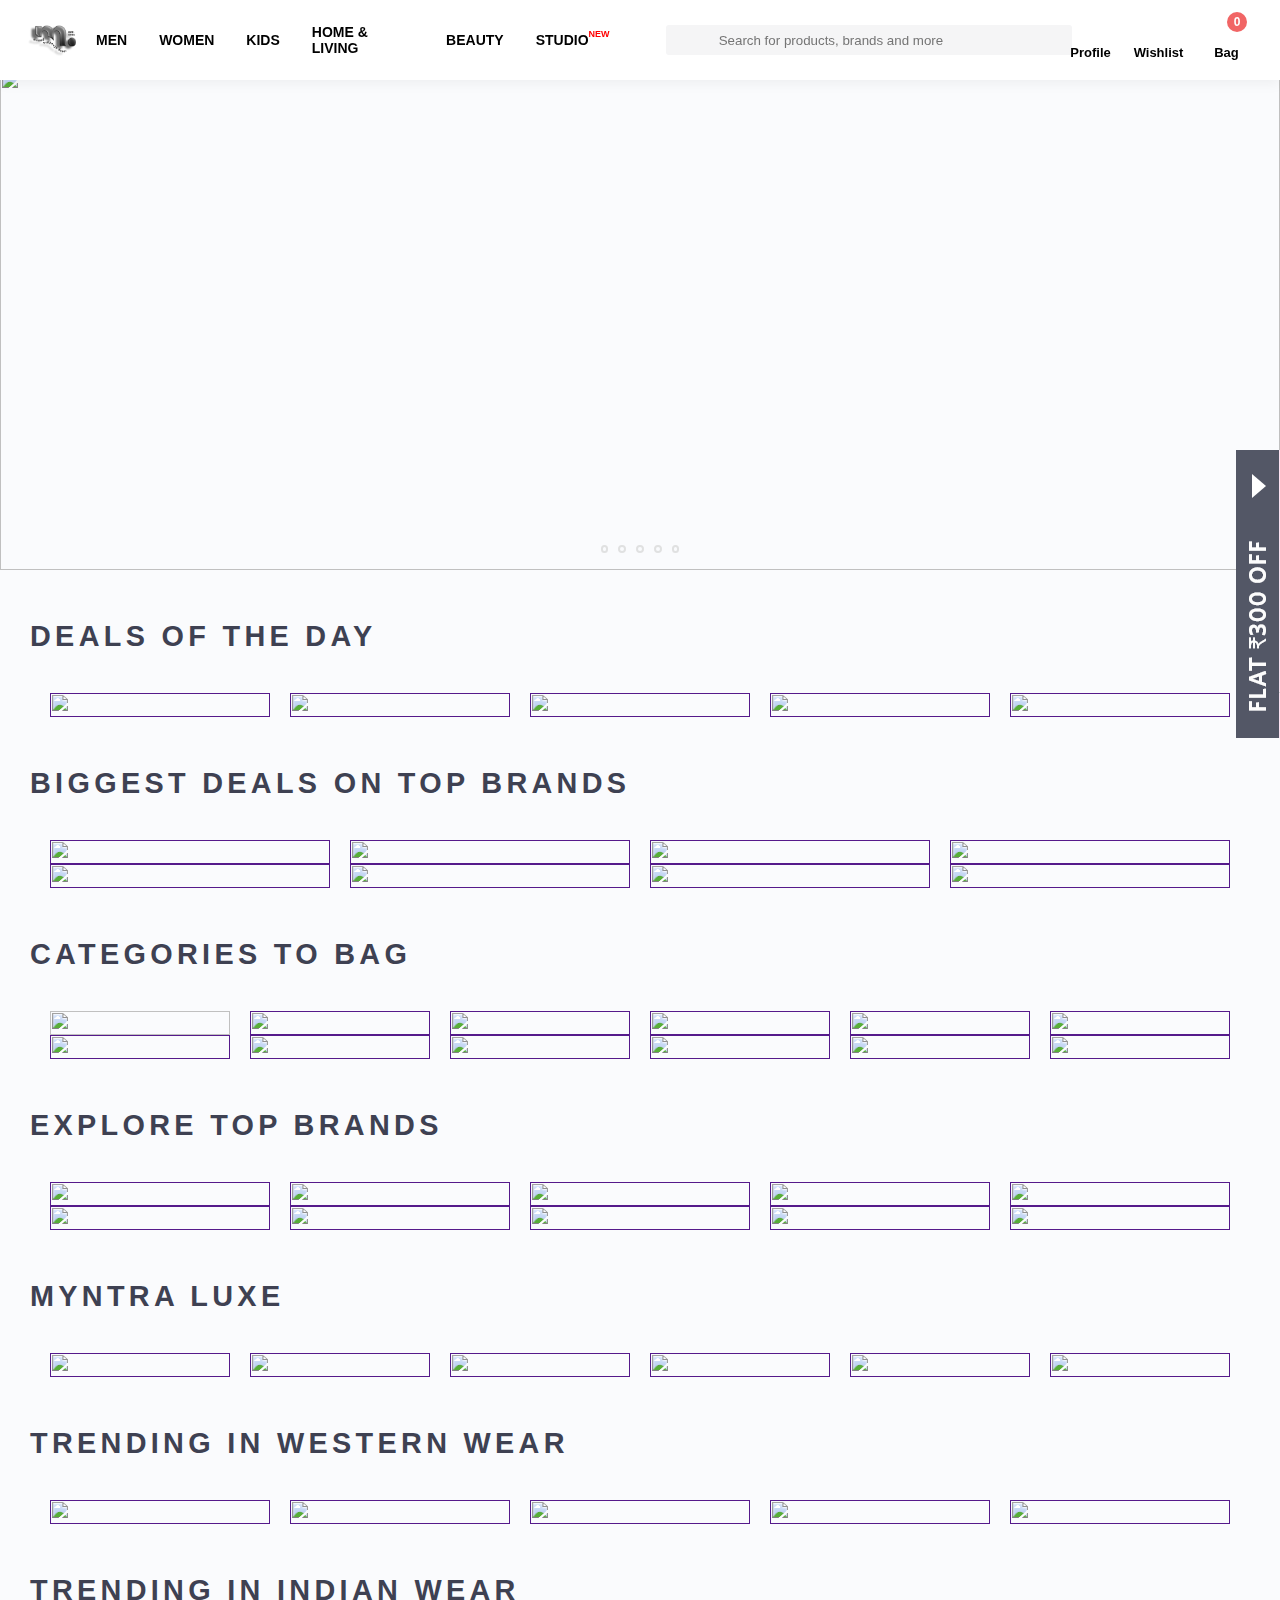
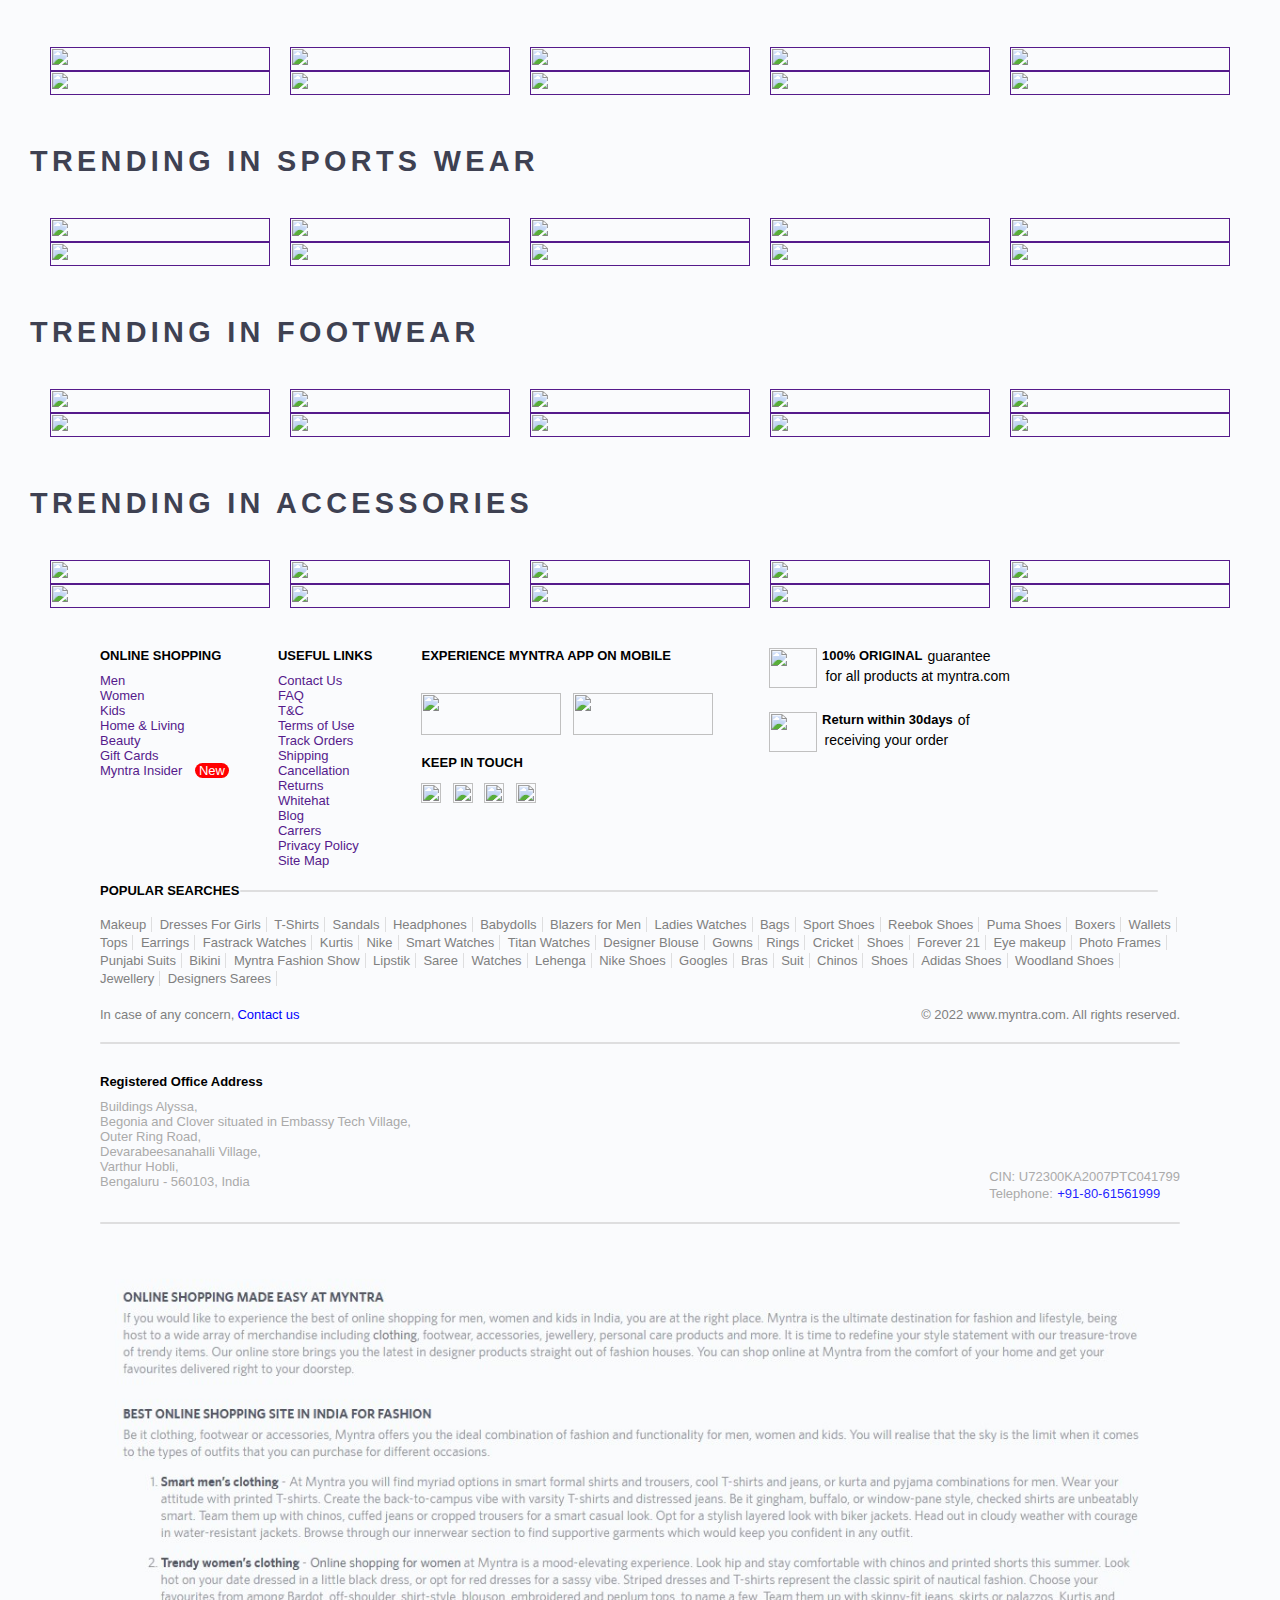
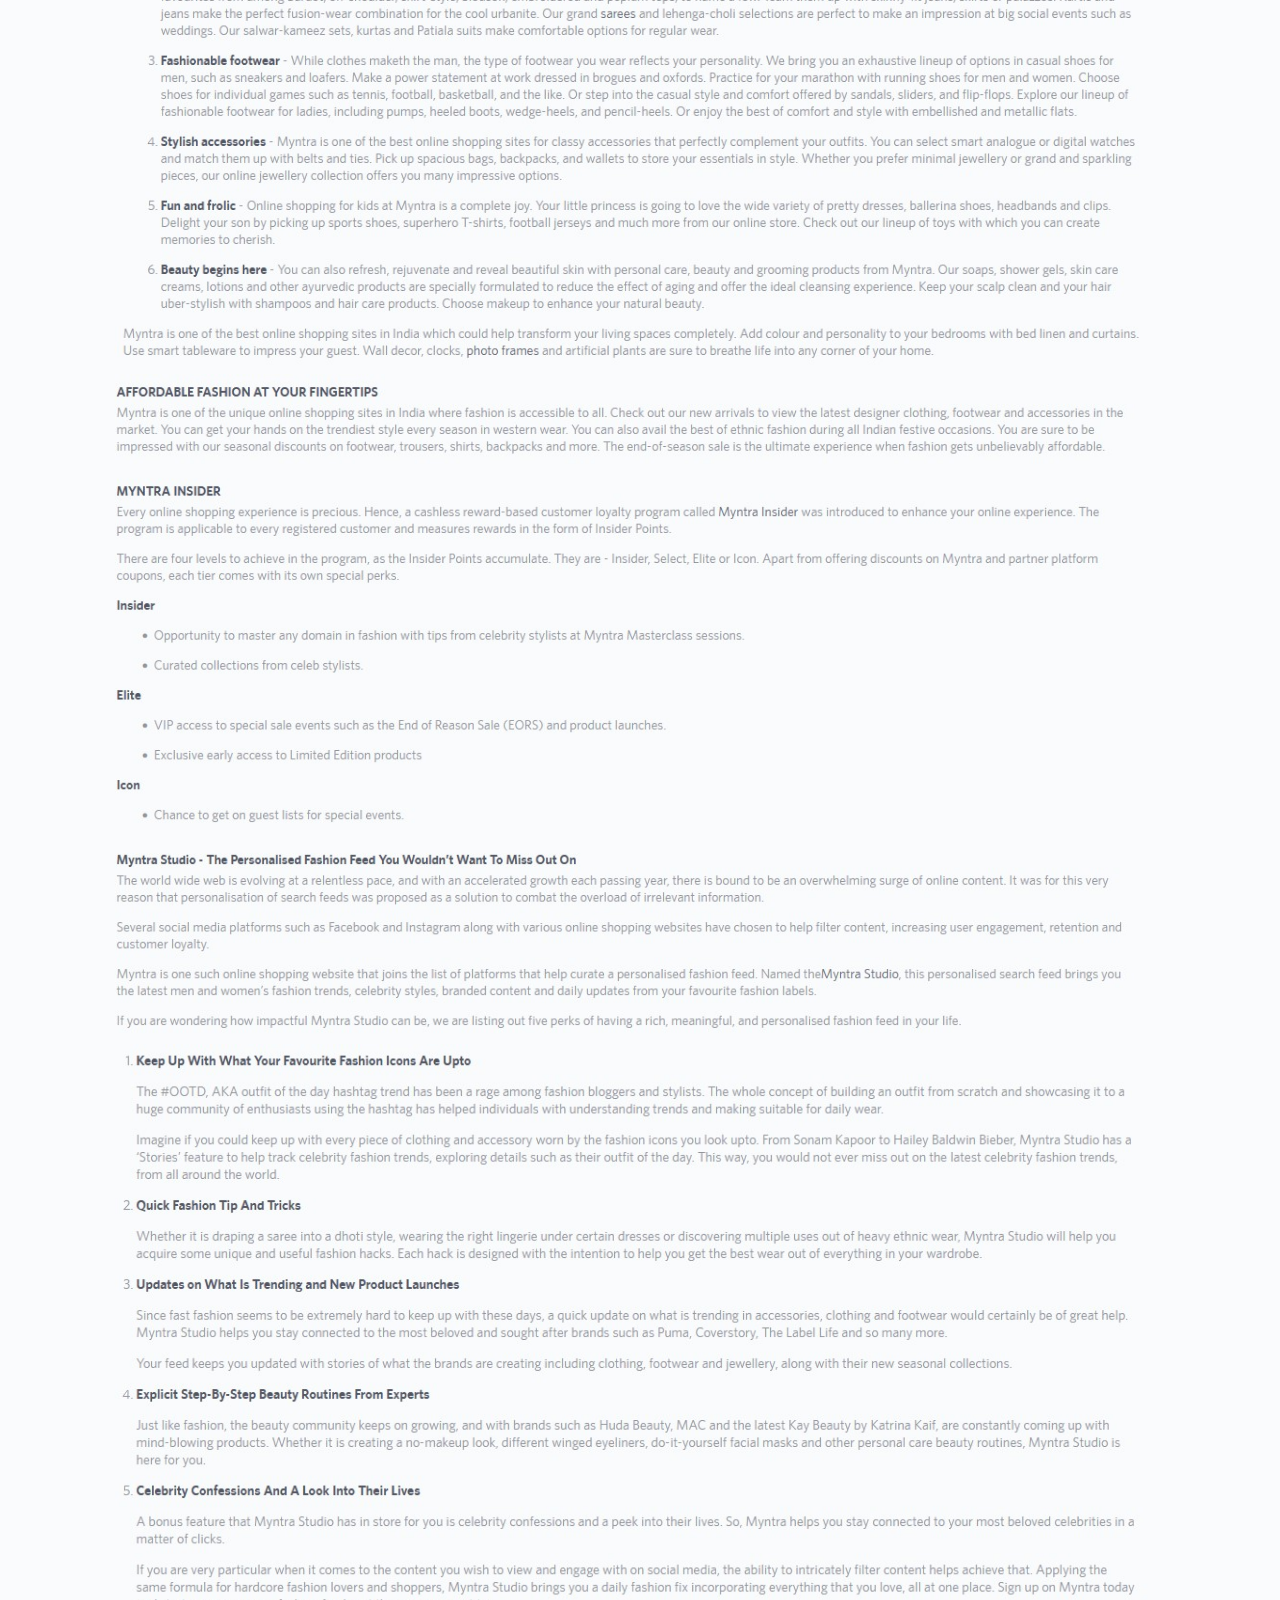
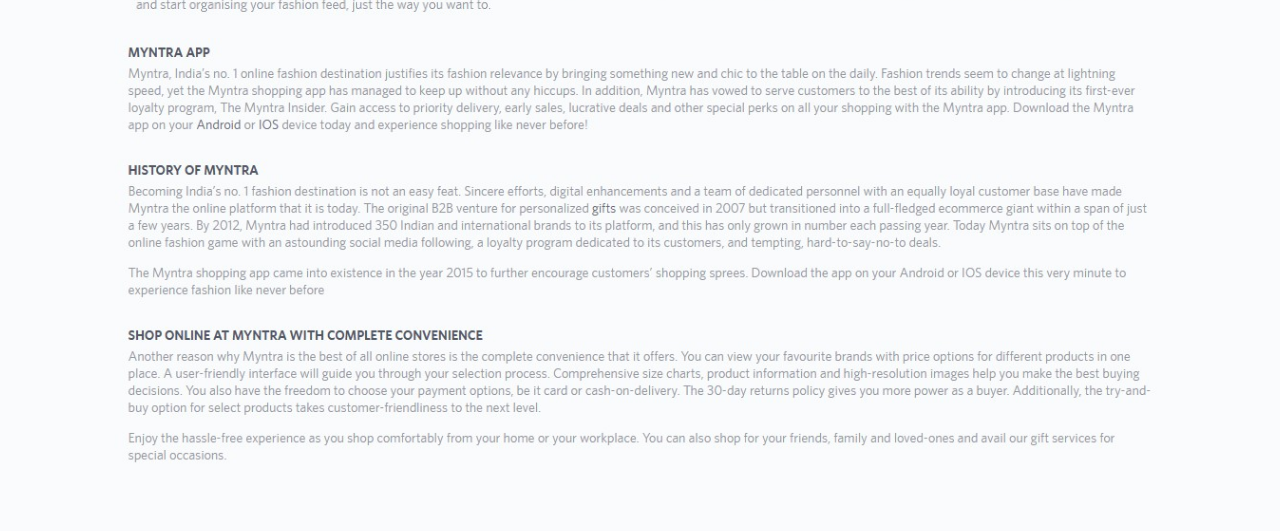
==== commit d85a75f8: "styling" ====
--- a/public/index.html
+++ b/public/index.html
@@ -7,597 +7,19 @@
     <title>
       Online Shopping for Women, Men, Kids Fashion & Lifestyle - Myntra
     </title>
-    <link rel="icon" href="IMAGES\Logo\Myntra-Logo.png" />
+    <link rel="icon" href="./IMAGES/Logo/Myntra-Logo.png" />
     <link
       rel="stylesheet"
       type="text/css"
       href="https://cdnjs.cloudflare.com/ajax/libs/font-awesome/5.15.1/css/all.min.css"
     />
     <link rel="stylesheet" href="./Style/home.css" />
-  <link rel="stylesheet" href="./Style/navbar.css" />
+    <link rel="stylesheet" href="./Style/navbar.css" />
     <link rel="stylesheet" href="./Style/footer.css" />
-    
   </head>
   <body>
     <!-- Nav-Bar -->
-    <header class="header">
-      <a style="margin-left: 27px;cursor:pointer;" href="index.html" class="logo"><img src="IMAGES\Logo\Myntra-Logo.png" alt="logo"></a>
-      <nav>
-        <ul class="menu-items">
-          <li>
-            <a href="../index.html" class="menu-item-1">MEN</a>
-            <div class="mega-menu">
-              <div class="content">
-                <div class="col">
-                  <section>
-                    <h2 class="item-1-heading">Topwear</h2>
-                    <ul class="mega-links">
-                      <li><a href="../HTML/product.html">T-Shirts</a></li>
-                      <li><a href="#">Casual Shirts</a></li>
-                      <li><a href="#">Formal Shirts</a></li>
-                      <li><a href="#">SweatShirts</a></li>
-                      <li><a href="#">Sweaters</a></li>
-                      <li><a href="#">Jackets</a></li>
-                      <li><a href="#">Blazers & Coats</a></li>
-                      <li><a href="#">Suits</a></li>
-                      <li><a href="#">Rain Jackets</a></li>
-                    </ul>
-                    <h2 class="item-1-heading">Indian & Festive Wear</h2>
-                    <ul class="mega-links">
-                      <li><a href="#">Kurtas & Kurta Sets</a></li>
-                      <li><a href="#">Sherwanis</a></li>
-                      <li><a href="#">Nehru Jackets</a></li>
-                      <li><a href="#">SweatShirts</a></li>
-                      <li><a href="#">Dhotis</a></li>
-                    </ul>
-                  </section>
-                </div>
-                <div class="col">
-                  <section>
-                    <h2 class="item-1-heading">Bottomwear</h2>
-                    <ul class="mega-links">
-                      <li><a href="#">Jeans</a></li>
-                      <li><a href="#">Casual Trousers</a></li>
-                      <li><a href="#">Formal Trousers</a></li>
-                      <li><a href="#">Shorts</a></li>
-                      <li><a href="#">Track pants & Joggers</a></li>
-                    </ul>
-                    <h2 class="item-1-heading">Innerwear & Sleepwear</h2>
-                    <ul class="mega-links">
-                      <li><a href="#">Briefs & Trunks</a></li>
-                      <li><a href="#">Boxers</a></li>
-                      <li><a href="#">Vests</a></li>
-                      <li><a href="#">Sleepwear & Loungewear</a></li>
-                      <li><a href="#">Thermals</a></li>
-                    </ul>
-                    <h2 class="item-1-heading">Plus Size</h2>
-                  </section>
-                </div>
-                <div class="col">
-                  <section>
-                    <h2 class="item-1-heading">Footwear</h2>
-                    <ul class="mega-links">
-                      <li><a href="#">Casual Shoes</a></li>
-                      <li><a href="#"> Sports Shoes</a></li>
-                      <li><a href="#">Formal Shoes</a></li>
-                      <li><a href="#">Sneakers</a></li>
-                      <li><a href="#">Sandals & Floaters</a></li>
-                      <li><a href="#">Flip Flops</a></li>
-                      <li><a href="#">Socks</a></li>
-                    </ul>
-                    <h2 class="item-1-heading">Personal Care & Grooming</h2>
-                    <h2 class="item-1-heading">Sunglasses & Frames</h2>
-                    <h2 class="item-1-heading">Watches</h2>
-                  </section>
-                </div>
-                <div class="col">
-                  <section>
-                    <h2 class="item-1-heading">Sports & Active Wear</h2>
-                    <ul class="mega-links">
-                      <li><a href="#">Sports Shoes</a></li>
-                      <li><a href="#">Sports Sandals</a></li>
-                      <li><a href="#">Active T-Shirts</a></li>
-                      <li><a href="#">Tracksuits</a></li>
-                      <li><a href="#">Jackets & Sweatshirts</a></li>
-                      <li><a href="#">Sports Accessories</a></li>
-                      <li><a href="#">Swimwear</a></li>
-                    </ul>
-                    <h2 class="item-1-heading">Gadgets</h2>
-                    <ul class="mega-links">
-                      <li><a href="#">Smart Wearables</a></li>
-                      <li><a href="#">Fitness Gadgets</a></li>
-                      <li><a href="#">Headphones</a></li>
-                      <li><a href="#">Speakers</a></li>
-                    </ul>
-                  </section>
-                </div>
-              </div>
-            </div>
-          </li>
-          <li>
-            <a href="../HTML/Women.html" class="menu-item-2">WOMEN</a>
-            <div class="mega-menu">
-              <div class="content">
-                <div class="col">
-                  <section>
-                    <h2 class="item-2-heading">Indian & Fusion Wear</h2>
-                    <ul class="mega-links">
-                      <li><a href="#">Kurtas & Suits</a></li>
-                      <li><a href="#">Kurtis,Tunics & Tops</a></li>
-                      <li><a href="#">Ethinc Wear</a></li>
-                      <li><a href="#">Leggings,Salwars & Churidars</a></li>
-                      <li><a href="#">Skirts & Palazzos</a></li>
-                      <li><a href="#">Sarees</a></li>
-                      <li><a href="#">Dress Materials</a></li>
-                      <li><a href="#">Lehenga Cholis</a></li>
-                      <li><a href="#">Dupatta & Shawls</a></li>
-                      <li><a href="#">Jackets</a></li>
-                    </ul>
-                    <h2 class="item-2-heading">Belts, Scarves & More</h2>
-                    <h2 class="item-2-heading">Watches & Wearables</h2>
-                  </section>
-                </div>
-                <div class="col">
-                  <section>
-                    <h2 class="item-2-heading">Wester Wear</h2>
-                    <ul class="mega-links">
-                      <li><a href="#">Dresses</a></li>
-                      <li><a href="#">Tops</a></li>
-                      <li><a href="#">Tshirts</a></li>
-                      <li><a href="#">Jeans</a></li>
-                      <li><a href="#">Trousers & Capris</a></li>
-                      <li><a href="#">Shorts & Skirts</a></li>
-                      <li><a href="#">Co-ords</a></li>
-                      <li><a href="#">Playsuits</a></li>
-                      <li><a href="#">Jumpsuits</a></li>
-                      <li><a href="#">Shrugs</a></li>
-                      <li><a href="#">Sweaters & Sweatshirts</a></li>
-                      <li><a href="#">Jaackets & Coats</a></li>
-                      <li><a href="#">Blazers & Waistcoats</a></li>
-                    </ul>
-                  </section>
-                </div>
-                <div class="col">
-                  <section>
-                    <h2 class="item-2-heading">Shop By Occasion</h2>
-                    <ul class="mega-links">
-                      <li><a href="#">Office</a></li>
-                      <li><a href="#">Casual Outing</a></li>
-                      <li><a href="#">Wedding</a></li>
-                      <li><a href="#">Party</a></li>
-                      <li><a href="#">Workout</a></li>
-                      <li><a href="#">Vacation</a></li>
-                      <li><a href="#">At Home</a></li>
-                    </ul>
-                    <h2 class="item-2-heading">Plus Size</h2>
-                    <h2 class="item-2-heading">Maternity</h2>
-                    <h2 class="item-2-heading">Sunglasses & frames</h2>
-                  </section>
-                </div>
-                <div class="col">
-                  <section>
-                    <h2 class="item-2-heading">Footwear</h2>
-                    <ul class="mega-links">
-                      <li><a href="#">Flats</a></li>
-                      <li><a href="#">Casual Shoes</a></li>
-                      <li><a href="#">Heels</a></li>
-                      <li><a href="#">Boots</a></li>
-                      <li><a href="#">Sports Shoes & Floaters</a></li>
-                    </ul>
-                    <h2 class="item-2-heading">Sports & Active Wear</h2>
-                    <ul class="mega-links">
-                      <li><a href="#">Cloathing</a></li>
-                      <li><a href="#">Footwear</a></li>
-                      <li><a href="#">Sports Accessories</a></li>
-                      <li><a href="#">Sports Equipment</a></li>
-                    </ul>
-                  </section>
-                </div>
-              </div>
-            </div>
-          </li>
-          <li>
-            <a href="../HTML/Kids.html" class="menu-item-3">KIDS</a>
-            <div class="mega-menu">
-              <div class="content">
-                <div class="col">
-                  <section>
-                    <h2 class="item-3-heading">Boys Clothing</h2>
-                    <ul class="mega-links">
-                      <li><a href="#">T-Shirts</a></li>
-                      <li><a href="#">Shirts</a></li>
-                      <li><a href="#">Shorts</a></li>
-                      <li><a href="#">Jeans</a></li>
-                      <li><a href="#">Trousers</a></li>
-                      <li><a href="#">Clothing Sets</a></li>
-                      <li><a href="#">Ethinic Wear</a></li>
-                      <li><a href="#">Track Pants & Pyjamas</a></li>
-                      <li><a href="#">Jacket,Sweater & Sweatshirts</a></li>
-                      <li><a href="#">Party Wear</a></li>
-                      <li><a href="#">Innerwear & Thermals</a></li>
-                      <li><a href="#">Nightwear & Loungewear</a></li>
-                      <li><a href="#">Value Packs</a></li>
-                    </ul>
-                  </section>
-                </div>
-                <div class="col">
-                  <section>
-                    <h2 class="item-3-heading">Girls Clothing</h2>
-                    <ul class="mega-links">
-                      <li><a href="#">Dresses</a></li>
-                      <li><a href="#">Tops</a></li>
-                      <li><a href="#">Tshirts</a></li>
-                      <li><a href="#">Clothing Sets</a></li>
-                      <li><a href="#">Lehenga Choli</a></li>
-                      <li><a href="#">Kurta Sets</a></li>
-                      <li><a href="#">Party wear</a></li>
-                      <li><a href="#">Dungarees & Jumpsuits</a></li>
-                      <li><a href="#">Skirts & shorts</a></li>
-                      <li><a href="#">Tights & Leggings</a></li>
-                      <li><a href="#">Jeans, Trousers & Capris</a></li>
-                      <li><a href="#">Innerwear & Thermals</a></li>
-                      <li><a href="#">Nightwear & Loungewear</a></li>
-                      <li><a href="#">Value Packs</a></li>
-                    </ul>
-                  </section>
-                </div>
-                <div class="col">
-                  <section>
-                    <h2 class="item-3-heading">Footwear</h2>
-                    <ul class="mega-links">
-                      <li><a href="#">Casual Shoes</a></li>
-                      <li><a href="#"> Flipflops</a></li>
-                      <li><a href="#">Sports Shoes</a></li>
-                      <li><a href="#">Flats</a></li>
-                      <li><a href="#">sandals</a></li>
-                      <li><a href="#">Heels</a></li>
-                      <li><a href="#">Socks</a></li>
-                    </ul>
-                    <h2 class="item-3-heading">Toys</h2>
-                    <ul class="mega-links">
-                      <li><a href="#">Learning & Development</a></li>
-                      <li><a href="#"> Activity Toys</a></li>
-                      <li><a href="#">Soft Toys</a></li>
-                      <li><a href="#">Action Figure / Play set</a></li>
-                    </ul>
-                  </section>
-                </div>
-                <div class="col">
-                  <section>
-                    <h2 class="item-3-heading">Infants</h2>
-                    <ul class="mega-links">
-                      <li><a href="#">Bodysuits</a></li>
-                      <li><a href="#">Rompers & sleepsuits</a></li>
-                      <li><a href="#">Clothing Sets</a></li>
-                      <li><a href="#">Tshirts & Tops</a></li>
-                      <li><a href="#">Dresses</a></li>
-                      <li><a href="#">Bottom Wear</a></li>
-                      <li><a href="#">Winter Wear</a></li>
-                      <li><a href="#">Innerwear & Sleepwear</a></li>
-                      <li><a href="#">Infant Care</a></li>
-                    </ul>
-                    <h2 class="item-3-heading">Home & Bath</h2>
-                    <h2 class="item-3-heading">Personal Care</h2>
-                  </section>
-                </div>
-              </div>
-            </div>
-          </li>
-          <li>
-            <a href="../HTML/Home&Living.html" class="menu-item-4">HOME & LIVING</a>
-            <div class="mega-menu">
-              <div class="content4">
-                <div class="col">
-                  <section>
-                    <h2 class="item-4-heading">Bed Linen & Furnishing</h2>
-                    <ul class="mega-links">
-                      <li><a href="#">Bedsheets</a></li>
-                      <li><a href="#">Bedding Sets</a></li>
-                      <li><a href="#">Blankets,Quilts & Dohars</a></li>
-                      <li><a href="#">Pillows & Pillow Covers</a></li>
-                      <li><a href="#">Bed Covers</a></li>
-                      <li><a href="#">Diwan Sets</a></li>
-                      <li><a href="#">Chair Pads & Covers</a></li>
-                      <li><a href="#">Sofa Covers</a></li>
-                    </ul>
-                    <h2 class="item-4-heading">Flooring</h2>
-                    <ul class="mega-links">
-                      <li><a href="#">Carpets</a></li>
-                      <li><a href="#">Floor Mats & Dhurries</a></li>
-                      <li><a href="#">Door Mats</a></li>
-                    </ul>
-                  </section>
-                </div>
-                <div class="col">
-                  <section>
-                    <h2 class="item-4-heading">Bath</h2>
-                    <ul class="mega-links">
-                      <li><a href="#">Bath Towels</a></li>
-                      <li><a href="#">Hand & Face Towels</a></li>
-                      <li><a href="#">Beach Towels</a></li>
-                      <li><a href="#">Towels Set</a></li>
-                      <li><a href="#">Bath Rugs</a></li>
-                      <li><a href="#">Bath Robes</a></li>
-                      <li><a href="#">Bathroom Accessories</a></li>
-                      <li><a href="#">Shower Curtains</a></li>
-                    </ul>
-                    <h2 class="item-4-heading">Lamps & Lighting</h2>
-                    <ul class="mega-links">
-                      <li><a href="#">Floor Lamps</a></li>
-                      <li><a href="#">Ceiling Lamps</a></li>
-                      <li><a href="#">Table Lamps</a></li>
-                      <li><a href="#">Wall Lamps</a></li>
-                      <li><a href="#">Outdoor Lamps</a></li>
-                      <li><a href="#">String Lights</a></li>
-                    </ul>
-                  </section>
-                </div>
-                <div class="col">
-                  <section>
-                    <h2 class="item-4-heading">Home Decor</h2>
-                    <ul class="mega-links">
-                      <li><a href="#">Plants & Planters</a></li>
-                      <li><a href="#"> Aromas & Candles</a></li>
-                      <li><a href="#">Clocks</a></li>
-                      <li><a href="#">Mirrors</a></li>
-                      <li><a href="#">Wall Decor</a></li>
-                      <li><a href="#">Festive Decor</a></li>
-                      <li><a href="#">Pooja Essentials</a></li>
-                      <li><a href="#">Wall Shelves</a></li>
-                      <li><a href="#">Fountains</a></li>
-                      <li><a href="#">Showpiece & Vases</a></li>
-                    </ul>
-                    <h2 class="item-4-heading">Cushions & Cushion Covers</h2>
-                    <h2 class="item-4-heading">Curtains</h2>
-                    <h2 class="item-4-heading">Home Gift Sets</h2>
-                  </section>
-                </div>
-                <div class="col">
-                  <section>
-                    <h2 class="item-4-heading">Kitchen & Table</h2>
-                    <ul class="mega-links">
-                      <li><a href="#">Dinnerware & Serveware</a></li>
-                      <li><a href="#">Cups and Mugs</a></li>
-                      <li><a href="#">Bakeware & Cookware</a></li>
-                      <li><a href="#">Kitchen Storage & Tools</a></li>
-                      <li><a href="#">Bar & Drinkware</a></li>
-                      <li><a href="#">Table Covers & Furnishings</a></li>
-                    </ul>
-                    <h2 class="item-4-heading">Storage</h2>
-                    <ul class="mega-links">
-                      <li><a href="#">Oraganisers</a></li>
-                      <li><a href="#">Hooks & Holders</a></li>
-                      <li><a href="#">Laundry Bags</a></li>
-                    </ul>
-                  </section>
-                </div>
-                <div class="col">
-                  <section>
-                    <h2 class="item-4-heading">Brands</h2>
-                    <ul class="mega-links">
-                      <li><a href="#">Home Centre</a></li>
-                      <li><a href="#">Spaces</a></li>
-                      <li><a href="#">D'Decor</a></li>
-                      <li><a href="#">Portico NewYork</a></li>
-                      <li><a href="#">Story@Home</a></li>
-                      <li><a href="#">Pure Home & Living</a></li>
-                      <li><a href="#">Swayam</a></li>
-                      <li><a href="#">Raymond Home</a></li>
-                      <li><a href="#">Maspar</a></li>
-                      <li><a href="#">Corelle</a></li>
-                      <li><a href="#">Trident</a></li>
-                      <li><a href="#">Cortina</a></li>
-                      <li><a href="#">Random</a></li>
-                      <li><a href="#">Ellementry</a></li>
-                      <li><a href="#">ROMEE</a></li>
-                      <li><a href="#">SEJ by Nisha Gupta</a></li>
-                    </ul>
-                  </section>
-                </div>
-              </div>
-            </div>
-          </li>
-          <li>
-            <a href="#" class="menu-item-5">BEAUTY</a>
-            <div class="mega-menu">
-              <div class="content4">
-                <div class="col">
-                  <section>
-                    <h2 class="item-5-heading">Makeup</h2>
-                    <ul class="mega-links">
-                      <li><a href="#">Lipstick</a></li>
-                      <li><a href="#">Lip Gloss</a></li>
-                      <li><a href="#">Lip Liner</a></li>
-                      <li><a href="#">Mascara</a></li>
-                      <li><a href="#">Eyeliner</a></li>
-                      <li><a href="#">Kajal</a></li>
-                      <li><a href="#">Eyeshadow</a></li>
-                      <li><a href="#">Foundation</a></li>
-                      <li><a href="#">Primer</a></li>
-                      <li><a href="#">Concealer</a></li>
-                      <li><a href="#">Compact</a></li>
-                      <li><a href="#">Nail Polish</a></li>
-                    </ul>
-                  </section>
-                </div>
-                <div class="col">
-                  <section>
-                    <h2 class="item-5-heading">Skincare, Bath & Body</h2>
-                    <ul class="mega-links">
-                      <li><a href="#">Face Moisturiser</a></li>
-                      <li><a href="#">Cleanser</a></li>
-                      <li><a href="#">Masks & Peel</a></li>
-                      <li><a href="#">Sunscreen</a></li>
-                      <li><a href="#">Serum</a></li>
-                      <li><a href="#">Face Wash</a></li>
-                      <li><a href="#">Lip Balm</a></li>
-                      <li><a href="#">Body Lotion</a></li>
-                      <li><a href="#">Body Wash</a></li>
-                      <li><a href="#">Body Scrub</a></li>
-                      <li><a href="#">Hand Cream</a></li>
-                    </ul>
-                    <h2 class="item-5-heading">Baby Care</h2>
-                    <h2 class="item-5-heading">Masks</h2>
-                  </section>
-                </div>
-                <div class="col">
-                  <section>
-                    <h2 class="item-5-heading">Hair Carer</h2>
-                    <ul class="mega-links">
-                      <li><a href="#">Shampoo</a></li>
-                      <li><a href="#">Conditoner</a></li>
-                      <li><a href="#">Hair Cream</a></li>
-                      <li><a href="#">Hair Oil</a></li>
-                      <li><a href="#">Hair Gel</a></li>
-                      <li><a href="#">Hair Color</a></li>
-                      <li><a href="#">Hair Serum</a></li>
-                      <li><a href="#">Hair Accessory</a></li>
-                    </ul>
-                    <h2 class="item-5-heading">Fragrances</h2>
-                    <ul class="mega-links">
-                        <li><a href="#">Perfume</a></li>
-                        <li><a href="#">Deodrant</a></li>
-                        <li><a href="#">Body Mist</a></li>
-                  </section>
-                </div>
-                <div class="col">
-                  <section>
-                    <h2 class="item-5-heading">Appliances</h2>
-                    <ul class="mega-links">
-                      <li><a href="#">Hair Straightner</a></li>
-                      <li><a href="#">Hair Dryer</a></li>
-                      <li><a href="#">Epilator</a></li>
-                    </ul>
-                    <h2 class="item-5-heading">Men's Grooming</h2>
-                    <ul class="mega-links">
-                      <li><a href="#">Trimmers</a></li>
-                      <li><a href="#">Beard Oil</a></li>
-                      <li><a href="#">Hair Wax</a></li>
-                    </ul>
-                    <h2 class="item-5-heading">Beauty Gift & Makeup Set</h2>
-                    <ul class="mega-links">
-                      <li><a href="#">Beauty Gift</a></li>
-                      <li><a href="#">Makeup Kit</a></li>
-                    </ul>
-                    <h2 class="item-5-heading">Premium Beauty</h2>
-                    <h2 class="item-5-heading">Wellness & Hygiene</h2>
-                  </section>
-                </div>
-                <div class="col">
-                  <section>
-                    <h2 class="item-5-heading">Brands</h2>
-                    <ul class="mega-links">
-                      <li><a href="#">Lakme</a></li>
-                      <li><a href="#">Maybelline</a></li>
-                      <li><a href="#">LOreal</a></li>
-                      <li><a href="#">Philips</a></li>
-                      <li><a href="#">Bath & Body Works</a></li>
-                      <li><a href="#">THE BODY SHOP</a></li>
-                      <li><a href="#">Biotique</a></li>
-                      <li><a href="#">Mamaearth</a></li>
-                      <li><a href="#">MCaffeine</a></li>
-                      <li><a href="#">Nivea</a></li>
-                      <li><a href="#">Lotus Herbals</a></li>
-                      <li><a href="#">LOreal Professionnel</a></li>
-                      <li><a href="#">KAMA AYURVEDA</a></li>
-                      <li><a href="#">M.A.C</a></li>
-                      <li><a href="#">Forest Essentials</a></li>
-                    </ul>
-                  </section>
-                </div>
-              </div>
-            </div>
-          </li>
-          <li>
-            <a href="#" class="menu-item-6">STUDIO<Span class="sup-part">NEW</Span></a>
-            <div class="mega-menu">
-              <div class="content-6">
-                <div class="col">
-                  <section>
-                   <img class="image-1" src="https://constant.myntassets.com/web/assets/img/studio-logo-new.svg" alt="">
-                   <p>Your daily insipiration for everything fashion </p>
-                   <img class="image-2" src="https://constant.myntassets.com/web/assets/img/sudio-nav-banner.png" alt="">
-                   <img src="IMAGES\Nav-Bar\Item-6 Button.jpg" alt="" class="image-3">
-                  </section>
-                </div>
-              </div>
-            </div>
-          </li>
-        </ul>
-      </nav>
-      <div class="search-div">
-        <img
-          id="searchpng"
-          src="https://image.flaticon.com/icons/png/128/49/49116.png"
-          alt=""
-        />
-      
-        <input
-          type="text"
-          placeholder="Search for products, brands and more"
-        />
-      </div>
-      
-      <div class="nav-last">
-      <div>
-        <a href="">
-          <img
-            id="svg"
-            src="https://www.svgrepo.com/show/198180/user-profile.svg"
-            alt=""
-          />
-        </a>
-      
-         <div class="dropdown">
-          <button class="dropbtn">Profile</button>
-          <div class="dropdown-content">
-            <h3>Welcome</h3>
-            <p>To access account and mange orders</p>
-            <button class="btn-redirect"> <a href="../HTML/Registration.html" class="login-btn">LOGIN / SIGNUP</a> </button>
-            <hr class="hr1">
-            <a href="../HTML/cart.html">Orders</a>
-            <a href="../HTML/WishList.html">Wishlist</a>
-            <a href="#">Gift Cards</a>
-            <a href="#">Contact Us</a>
-            <a href="#">Myntra Insider <span class="new">New</span></a>
-            <hr class="hr2">
-            <a href="#">Myntra Credit</a>
-            <a href="#">Coupons</a>
-            <a href="#">Saved Cards</a>
-            <a href="#">Saved Addresses</a>
-          </div>
-        </div>
-      </div>
-      
-      <div>
-        <a href="../HTML/WishList.html">
-          <img
-            id="svg"
-            src="https://www.svgrepo.com/show/14970/heart.svg"
-            alt=""
-          />
-        </a>
-      
-        <div>Wishlist</div>
-      </div>
-      
-      <div>
-        <a href="../HTML/cart.html">
-          <img
-            id="svg"
-            src="https://www.svgrepo.com/show/17522/bag.svg"
-            alt=""
-          />
-        </a>
-      
-        <div>Bag</div>
-        <span id = "cart-count-info">0</span>
-      </div>
-      </div>
-   
-      
-
-    </header>
+    <header id="Home-headerEl"></header>
     <!-- End Of Nav-Bar -->
 
     <main>
@@ -614,31 +36,31 @@
           <!--slide images start-->
           <div class="slide first">
             <img
-              src="https://assets.myntassets.com/f_webp,w_980,c_limit,fl_progressive,dpr_2.0/assets/images/2022/3/1/2f6c8211-ac9e-4998-a4e8-bc16fea4cf2c1646124148372-HRX_Desk_Banner.jpg"
+              src="https://assets.myntassets.com/f_webp,w_980,c_limit,fl_progressive,dpr_2.0/assets/images/2023/2/14/7cec9b95-a683-473c-aca8-cc510821b1cd1676394720493-Desktop-Banner.gif"
               alt=""
             />
           </div>
           <div class="slide">
             <img
-              src="https://assets.myntassets.com/f_webp,w_980,c_limit,fl_progressive,dpr_2.0/assets/images/2022/3/1/391e3197-027d-4440-a0c4-b4e2d7ee494a1646139673447-H-N_Desk_Banner--3-.jpg"
+              src="https://assets.myntassets.com/f_webp,w_980,c_limit,fl_progressive,dpr_2.0/assets/images/2022/7/28/6107d28b-2bcb-44e6-9743-655b54550b8f1659020199598-Workwear_Desk--1-.jpg"
               alt=""
             />
           </div>
           <div class="slide">
             <img
-              src="https://assets.myntassets.com/f_webp,w_980,c_limit,fl_progressive,dpr_2.0/assets/images/2022/3/1/31200885-2552-4f5a-8a92-be464905ce181646151056720-MFH-Desktop-Banner-.jpg"
+              src="https://assets.myntassets.com/f_webp,w_980,c_limit,fl_progressive,dpr_2.0/assets/images/2022/7/25/9be788ff-39a4-4214-99d0-fc97505aae5a1658752545685-USPA_Desk_Banner.jpg"
               alt=""
             />
           </div>
           <div class="slide">
             <img
-              src="https://assets.myntassets.com/f_webp,w_980,c_limit,fl_progressive,dpr_2.0/assets/images/2022/2/28/349419f2-6b66-4b22-8135-f46c13104a4d1646060784174-Workwear-Collection_Dk.jpg"
+              src="https://assets.myntassets.com/f_webp,w_980,c_limit,fl_progressive,dpr_2.0/assets/images/2022/7/28/84b6a214-9eb3-49eb-9f9d-72cec56ec5d71659019908592-Indian-Wear_DK--1-.jpg"
               alt=""
             />
           </div>
           <div class="slide">
             <img
-              src="https://assets.myntassets.com/f_webp,w_980,c_limit,fl_progressive,dpr_2.0/assets/images/2021/11/16/11cc5325-37c6-4490-9adb-6f09ccb2a0781637049244895-luxe-banner.jpg"
+              src="https://assets.myntassets.com/f_webp,w_980,c_limit,fl_progressive,dpr_2.0/assets/images/2022/7/28/0174e4d7-448c-4746-8572-69461ad5be101659020268081-Tops---Tees_Desk.jpg"
               alt=""
             />
           </div>
@@ -1178,10 +600,10 @@
           alt=""
         />
       </div>
-
+      
       <!-- END OF FOOTER -->
     </main>
 
-    <script src="C:\Users\win-10\Desktop\maya bazar\JS\home.js" type="module"></script>
+    <script src="./JS/home.js" type="module"></script>
   </body>
 </html>
--- a/public/Style/home.css
+++ b/public/Style/home.css
@@ -0,0 +1,197 @@
+/* Body Part Css starts */
+.text-banner-title {
+  text-transform: uppercase;
+  color: #3e4152;
+  letter-spacing: 0.15em;
+  font-size: 1.8em;
+  margin: 50px 0 10px 30px;
+  max-height: 5em;
+  font-weight: 600;
+}
+.img-link-container-1 img,
+.img-link-container-2 img,
+.img-link-container-3 img,
+.img-link-container-4 img,
+.img-link-container-5 img,
+.img-link-container-6 img,
+.img-link-container-7 img,
+.img-link-container-8 img,
+.img-link-container-9 img,
+.img-link-container-10 img {
+  width: 100%;
+  height: 100%;
+  object-fit: cover;
+}
+.img-link-container-2 {
+  display: grid;
+  grid-template-columns: repeat(4, 1fr);
+  grid-gap: 20px;
+  grid-row-gap: 0;
+  margin-left: 50px;
+  margin-right: 50px;
+  margin-top: 40px;
+}
+
+.img-link-container-3,
+.img-link-container-5 {
+  display: grid;
+  grid-template-columns: repeat(6, 1fr);
+  grid-gap: 20px;
+  grid-row-gap: 0;
+  margin-left: 50px;
+  margin-right: 50px;
+  margin-top: 40px;
+}
+
+.img-link-container-1,
+.img-link-container-4,
+.img-link-container-6,
+.img-link-container-7,
+.img-link-container-8,
+.img-link-container-9,
+.img-link-container-10 {
+  display: grid;
+  grid-template-columns: repeat(5, 1fr);
+  grid-gap: 20px;
+  grid-row-gap: 0;
+  margin-left: 50px;
+  margin-right: 50px;
+  margin-top: 40px;
+}
+/* Body part Css Ends */
+
+/* Footer part Css Starts*/
+.img-container {
+  width: 1080px;
+  margin: 40px auto;
+}
+.footer-image-1,
+.footer-image-2,
+.footer-image-3,
+.footer-image-4 {
+  width: 100%;
+  margin: 0px auto;
+  object-fit: cover;
+}
+
+/* Side Image */
+.side-image-1 {
+  position: fixed;
+  right: 0;
+  top: 450px;
+  cursor: pointer;
+}
+
+/* Footer Css Ends */
+
+/* Image Slider CSS */
+.slider {
+  width: 100%;
+  height: 500px;
+  overflow: hidden;
+  margin-top: 70px;
+}
+
+.slides {
+  width: 500%;
+  height: 500px;
+  display: flex;
+}
+
+.slides input {
+  display: none;
+}
+
+.slide {
+  width: 20%;
+  transition: 2s;
+}
+
+.slide img {
+  width: 100%;
+  height: 100%;
+  object-fit: contain;
+}
+
+/*css for manual slide navigation*/
+
+.navigation-manual {
+  position: absolute;
+  width: 100%;
+  margin-top: -25px;
+  display: flex;
+  justify-content: center;
+}
+
+.manual-btn {
+  padding: 3.9px;
+  border-radius: 10px;
+  cursor: pointer;
+  transition: 1s;
+}
+
+.manual-btn:not(:last-child) {
+  margin-right: 10px;
+}
+
+.manual-btn:hover {
+  background: gray;
+}
+
+#radio1:checked ~ .first {
+  margin-left: 0;
+}
+
+#radio2:checked ~ .first {
+  margin-left: -20%;
+}
+
+#radio3:checked ~ .first {
+  margin-left: -40%;
+}
+
+#radio4:checked ~ .first {
+  margin-left: -60%;
+}
+#radio5:checked ~ .first {
+  margin-left: -80%;
+}
+/*css for automatic navigation*/
+
+.navigation-auto {
+  position: absolute;
+  display: flex;
+  width: 100%;
+  justify-content: center;
+  margin-top: 475px;
+}
+
+.navigation-auto div {
+  border: 2px solid rgba(211, 211, 211, 0.651);
+  padding: 1.9px;
+  border-radius: 10px;
+  transition: 1s;
+}
+
+.navigation-auto div:not(:last-child) {
+  margin-right: 10px;
+}
+
+#radio1:checked ~ .navigation-auto .auto-btn1 {
+  background: gray;
+}
+
+#radio2:checked ~ .navigation-auto .auto-btn2 {
+  background: gray;
+}
+
+#radio3:checked ~ .navigation-auto .auto-btn3 {
+  background: gray;
+}
+
+#radio4:checked ~ .navigation-auto .auto-btn4 {
+  background: gray;
+}
+#radio5:checked ~ .navigation-auto .auto-btn5 {
+  background: gray;
+}
--- a/public/Style/navbar.css
+++ b/public/Style/navbar.css
@@ -0,0 +1,322 @@
+* {
+  margin: 0;
+  padding: 0;
+  box-sizing: border-box;
+}
+/* Scrollbar-Width */
+/* Firefox */
+* {
+  scrollbar-width: none;
+  scrollbar-color: #88858a #ffffff;
+}
+
+/* Chrome, Edge, and Safari */
+*::-webkit-scrollbar {
+  width: 10px;
+}
+
+*::-webkit-scrollbar-track {
+  background: #ffffff;
+}
+
+*::-webkit-scrollbar-thumb {
+  background-color: #88858a;
+  border-radius: 2px;
+  border: 3px solid #968d8d;
+}
+
+body {
+  font-family: "Whitney", -apple-system, "BlinkMacSystemFont", "Segoe UI",
+    "Roboto", Helvetica, Arial, sans-serif;
+  min-height: 100vh;
+  background-color: rgb(250, 251, 253);
+}
+
+/* Navbar section CSS*/
+.header {
+  background: #fff;
+  z-index: 10;
+  box-shadow: 0 4px 12px 0 rgba(0, 0, 0, 0.05);
+  position: fixed;
+  right: 0;
+  left: 0;
+  top: 0;
+  height: 80px;
+  max-width: 100%;
+  margin: auto;
+  display: flex;
+  align-items: center;
+  justify-content: space-between;
+}
+.header a {
+  text-decoration: none;
+  color: black;
+}
+.header a img {
+  width: 53px;
+  height: 36px;
+}
+.header ul {
+  list-style: none;
+}
+
+.menu-items {
+  display: flex;
+  align-items: center;
+}
+.menu-items li {
+  font-size: 14px;
+  font-weight: 700;
+  padding: 0.5rem 1rem;
+  transition: background 0.3s ease-in-out;
+}
+.menu-items .menu-item-1:hover {
+  border-bottom: 3px solid #ee5f73;
+  padding-bottom: 27px;
+}
+.menu-items .menu-item-2:hover {
+  border-bottom: 3px solid #fb56c1;
+  padding-bottom: 27px;
+}
+.menu-items .menu-item-3:hover {
+  border-bottom: 3px solid #f26a10;
+  padding-bottom: 27px;
+}
+.menu-items .menu-item-4:hover {
+  border-bottom: 3px solid #f2c210;
+  padding-bottom: 27px;
+}
+.menu-items .menu-item-5:hover {
+  border-bottom: 3px solid #0db7af;
+  padding-bottom: 27px;
+}
+.menu-items .menu-item-6:hover {
+  border-bottom: 3px solid #ff3f6c;
+  padding-bottom: 27px;
+}
+
+/* dropdown */
+.dropdown {
+  position: relative;
+}
+.dropdown-menu {
+  position: absolute;
+  width: 100%;
+  top: 50px;
+  left: 0;
+  opacity: 0;
+  visibility: hidden;
+  transition: all 0.3s ease;
+}
+.menu-right {
+  top: 0;
+  left: 110%;
+}
+.menu-item {
+  display: flex;
+  justify-content: space-between;
+  width: 100%;
+}
+.dropdown:hover .dropdown-menu {
+  top: 34px;
+  opacity: 1;
+  visibility: visible;
+}
+.dropdown-right:hover .menu-right {
+  left: 100%;
+  opacity: 1;
+  visibility: visible;
+}
+
+/* mega menu  */
+.mega-menu {
+  position: absolute;
+  left: 0;
+  width: 80vw;
+  top: 80px;
+  opacity: 0;
+  visibility: hidden;
+  transition: all 0.3s ease;
+}
+.mega-menu .content {
+  background: #fff;
+  position: relative;
+  box-shadow: 1px 1px 25px -4px rgba(207, 28, 28, 0.54);
+  top: 30px;
+  margin: 0 auto;
+  padding: 1rem 2rem 1rem 2rem;
+  display: flex;
+  /* grid-template-columns: repeat(4, 1fr); */
+  /* gap: 0.5rem; */
+  width: 70vw;
+  justify-content: space-between;
+}
+.mega-menu .content4 {
+  background: #fff;
+  position: relative;
+  box-shadow: 1px 1px 25px -4px rgba(207, 28, 28, 0.54);
+  top: 32px;
+  margin: 0 auto;
+  padding: 1rem 2rem 1rem 2rem;
+  display: flex;
+  /* grid-template-columns: repeat(5, 1fr); */
+
+  /* gap: 0.5rem; */
+  width: 60vw;
+  justify-content: space-between;
+}
+.content .col,
+.content4 .col {
+  display: flex;
+  flex-direction: column;
+  justify-content: space-between;
+  line-height: 1.5rem;
+}
+.content .col .item-1-heading {
+  color: #ee5f73;
+  font-size: 0.8rem;
+  line-height: 3rem;
+  font-weight: bold;
+}
+.content .col .item-2-heading {
+  color: #fb56c1;
+  font-size: 0.8rem;
+  line-height: 3rem;
+  font-weight: bold;
+}
+.content .col .item-3-heading {
+  color: #f26a10;
+  font-size: 0.8rem;
+  line-height: 3rem;
+  font-weight: bold;
+}
+.content4 .col .item-4-heading {
+  color: #f2c210;
+  font-size: 0.8rem;
+  line-height: 3rem;
+  font-weight: bold;
+}
+.content4 .col .item-5-heading {
+  color: #0db7af;
+  font-size: 0.8rem;
+  line-height: 3rem;
+  font-weight: bold;
+}
+.content .col p {
+  line-height: 1.2rem;
+}
+.col .mega-links li,
+.col .mega-links li a {
+  padding: 0rem;
+  color: gray;
+  font-weight: 400;
+  font-size: 14px;
+  font-weight: 400;
+}
+.menu-items li:hover .mega-menu {
+  top: 50px;
+  opacity: 1;
+  visibility: visible;
+}
+.col .mega-links :hover {
+  color: black;
+  font-size: 14px;
+  font-weight: 500;
+}
+
+.nav-last {
+  padding: 0 12px 0 17px;
+  margin-right: 15px;
+  position: relative;
+  display: flex;
+  height: 40px;
+}
+.nav-last > div {
+  display: flex;
+  flex-direction: column;
+  text-align: center;
+  font-size: 13px !important;
+  font-weight: 700;
+  align-items: center;
+  padding-top: 5px;
+  margin-left: 15px;
+}
+
+#svg {
+  height: 17px !important;
+  margin-left: 0px;
+}
+.search-div {
+  position: relative;
+  left: 40px;
+  display: flex;
+  width: 32%;
+  background-color: #f5f5f6;
+  height: 30px;
+  align-items: center;
+  justify-content: flex-start;
+  border-radius: 3px;
+}
+
+#searchpng {
+  width: 15px;
+  margin: 15px;
+  opacity: 0.5;
+}
+.search-div input {
+  width: 70%;
+  border: none;
+  margin-left: 2%;
+  background-color: #f5f5f6;
+  outline: none;
+}
+
+.menu-item-6 .sup-part {
+  color: red;
+  position: relative;
+  font-size: 9px;
+  font-weight: 900;
+  bottom: 8px;
+}
+
+.image-1 {
+  display: block;
+  width: 103.1px;
+  height: 29.5px;
+  margin: 10px auto 0;
+}
+.image-2 {
+  display: block;
+  width: 514px;
+  height: 274px;
+  margin: 20px auto 0;
+}
+.image-3 {
+  display: block;
+  width: 192px;
+  height: 42px;
+  object-fit: cover;
+  margin: 20px auto 0;
+  cursor: pointer;
+}
+.mega-menu .content-6 {
+  background: #fff;
+  box-shadow: 1px 1px 25px -4px rgba(207, 28, 28, 0.54);
+  position: relative;
+  top: 30px;
+  margin: 0 auto;
+  padding: 1rem;
+  display: flex;
+  /* grid-template-columns: repeat(1, 1fr); */
+  gap: 0.5rem;
+  width: fit-content;
+  justify-content: space-between;
+}
+.content-6 section p {
+  margin-top: 9.5px;
+  font-family: "Whitney";
+  font-size: 16px;
+  font-weight: 300;
+  text-align: center;
+  color: #535766;
+}
--- a/public/Style/footer.css
+++ b/public/Style/footer.css
@@ -0,0 +1,349 @@
+.footer-container {
+  width: 1080px;
+  margin: 40px auto;
+}
+.footer-image-1,
+.footer-image-2,
+.footer-image-3,
+.footer-image-4 {
+  width: 100%;
+  margin: 0px auto;
+  object-fit: cover;
+}
+.container-1 {
+  display: flex;
+  justify-content: space-between;
+}
+.container-1 .item-1 {
+  display: flex;
+  flex-direction: column;
+  cursor: pointer;
+}
+.container-1 .item-1 h3 {
+  font-weight: 500;
+  font-size: small;
+  font-weight: bold;
+  margin-bottom: 10px;
+}
+.container-1 .item-1 ul li {
+  list-style: none;
+  font-size: small;
+  color: #aaa;
+}
+.container-1 .item-1 ul li a {
+  text-decoration: none;
+}
+.container-1 .item-1 .new {
+  padding: 0px 3.9px;
+  background-color: red;
+  border-radius: 10px;
+  color: white;
+  font-weight: 500;
+}
+.container-1 .item-2 {
+  display: flex;
+  flex-direction: column;
+}
+.container-1 .item-2 h3 {
+  font-weight: 500;
+  font-size: small;
+  font-weight: bold;
+  margin-bottom: 10px;
+}
+.container-1 .item-2 ul li {
+  list-style: none;
+  font-size: small;
+  color: #aaa;
+}
+.container-1 .item-2 ul li a {
+  text-decoration: none;
+}
+.container-1 .item-3 {
+  display: flex;
+  flex-direction: column;
+}
+.container-1 .item-3 h3 {
+  font-weight: 500;
+  font-size: small;
+  font-weight: bold;
+  margin-bottom: 30px;
+}
+.container-1 .item-3 .footer-image-1 img {
+  width: 140px;
+  height: 42px;
+  margin-bottom: 20px;
+  margin-right: 7px;
+  cursor: pointer;
+}
+.container-1 .item-3 .footer-icons img {
+  width: 20px;
+  height: 20px;
+  margin-right: 7px;
+  cursor: pointer;
+}
+.container-1 .item-3 .item-3-title {
+  margin-bottom: 13px;
+}
+.container-1 .item-4 {
+  display: flex;
+  flex-direction: column;
+}
+.container-1 .item-4 img {
+  width: 48px;
+  height: 40px;
+}
+.container-1 .item-4 .item-4-title-1 {
+  display: flex;
+  margin-bottom: 24px;
+  max-width: 500px;
+}
+.container-1 .item-4 .item-4-title-2 {
+  display: flex;
+  max-width: 500px;
+}
+.container-1 .item-4 .item-4-title-1 h3,
+.container-1 .item-4 .item-4-title-2 h3 {
+  margin-left: 5px;
+  font-size: 13px;
+}
+.container-1 .item-4 .item-4-title-1 p,
+.container-1 .item-4 .item-4-title-2 p {
+  margin-left: 5px;
+  font-size: 14px;
+}
+.container-1 .item-4 .item-4-title-1 .span-title {
+  position: relative;
+  top: 20px;
+  right: 170px;
+}
+.container-1 .item-4 .item-4-title-2 .span-title {
+  position: relative;
+  top: 20px;
+  right: 150px;
+}
+
+.container-2 .item-1 {
+  display: flex;
+  flex-direction: column;
+  margin-bottom: 15px;
+  margin-top: 15px;
+}
+
+.container-2 .item-1 h3 {
+  font-weight: 400;
+  font-size: small;
+  font-weight: bold;
+}
+.container-2 .item-1 .item-1-hr {
+  border: 0.5px solid rgba(211, 211, 211, 0.507);
+  background-color: rgba(211, 211, 211, 0.507);
+  border-radius: 2px;
+  width: 85%;
+  position: relative;
+  bottom: 8px;
+  left: 140px;
+}
+.container-2 .item-2 .item-2-link {
+  cursor: pointer;
+  font-weight: 200;
+  font-size: small;
+  color: gray;
+  border-right: 1.6px solid rgba(211, 211, 211, 0.719);
+  padding-right: 5px;
+  margin-right: 3px;
+}
+.container-2 .item-3 {
+  display: flex;
+  margin-top: 20px;
+  justify-content: space-between;
+}
+.container-2 .item-3 .item-3-title-1 {
+  display: flex;
+}
+.container-2 .item-3 .item-3-title-1 p {
+  font-weight: 200;
+  font-size: small;
+  color: gray;
+}
+.container-2 .item-3 .item-3-title-1 .contact {
+  font-weight: 400;
+  font-size: small;
+  color: blue;
+  cursor: pointer;
+  margin-left: 3px;
+}
+.container-2 .item-3 .item-3-title-2 p {
+  font-weight: 200;
+  font-size: small;
+  color: gray;
+}
+.container-2 .item-4-hr,
+.item-4-hr {
+  border: 0.5px solid rgba(211, 211, 211, 0.507);
+  background-color: rgba(211, 211, 211, 0.507);
+  border-radius: 2px;
+  display: flex;
+  margin-top: 20px;
+}
+.container-3 {
+  display: flex;
+  justify-content: space-between;
+}
+.container-3 .item-1 h3 {
+  font-weight: 400;
+  font-size: small;
+  font-weight: bold;
+  margin-top: 30px;
+  margin-bottom: 10px;
+}
+.container-3 .item-1 ul li {
+  list-style: none;
+  font-size: small;
+  color: #aaa;
+}
+.container-3 .item-2 {
+  margin-top: 125px;
+}
+.container-3 .item-2 p {
+  font-size: small;
+  color: #aaa;
+}
+.container-3 .item-2 span {
+  font-size: small;
+  color: #aaa;
+}
+.container-3 .item-2 .contact-no {
+  font-size: small;
+  color: rgba(0, 0, 255, 0.884);
+  cursor: pointer;
+}
+.container-3 .item-3-hr {
+  border: 0.5px solid rgba(211, 211, 211, 0.507);
+  background-color: rgba(211, 211, 211, 0.507);
+  border-radius: 2px;
+  margin-top: 20px;
+  display: flex;
+  flex-direction: column;
+}
+/* Footer Ends Here */
+
+#bagCount {
+  position: relative;
+}
+
+#cart-count-info {
+  width: 20px;
+  height: 20px;
+  position: absolute;
+  top: -8px;
+  right: 18px;
+  background-color: #f16565;
+  color: #fff;
+  font-size: 12px;
+  width: 20px;
+  height: 20px;
+  border-radius: 50%;
+  -webkit-border-radius: 50%;
+  -moz-border-radius: 50%;
+  -ms-border-radius: 50%;
+  -o-border-radius: 50%;
+  display: flex;
+  align-items: center;
+  justify-content: center;
+  font-weight: 600;
+}
+
+/* Home Screen Drop Down Menu for Profile Section */
+.dropbtn {
+  color: black;
+  background-color: transparent;
+  padding: 0;
+  font-size: 13px !important;
+  outline: none;
+  font-weight: 700;
+  font-family: inherit;
+  border: none;
+}
+
+.dropdown {
+  position: relative;
+  display: inline-block;
+}
+
+.dropdown-content {
+  display: none;
+  position: fixed;
+  right: 50px;
+  background-color: #fff;
+  min-width: 240px;
+  min-height: fit-content;
+  box-shadow: 1px 1px 25px -4px rgba(207, 28, 28, 0.54);
+  z-index: 1;
+}
+.dropdown-content h3,
+.dropdown-content p,
+.dropdown-content .btn-redirect {
+  padding: 5px 12px 5px 20px;
+  text-align: left;
+}
+.dropdown-content h3 {
+  font-size: 16px;
+}
+.dropdown-content p {
+  font-size: 15px;
+  font-weight: 400;
+  padding: 0 12px 10px 20px !important;
+}
+.hr1,
+.hr2 {
+  width: 230px;
+  margin: 14px auto 10px auto;
+  border-radius: 2px;
+  background-color: rgba(211, 211, 211, 0.452);
+}
+.btn-redirect {
+  position: relative;
+  right: 25px;
+  background-color: transparent;
+  outline: none;
+  border-width: 1px;
+}
+.btn-redirect .login-btn {
+  color: #ff3f6c !important;
+  font-weight: 500 !important;
+}
+.btn-redirect:hover {
+  border: 1px solid #ff3f6c;
+}
+.btn-redirect .login-btn:hover {
+  font-weight: 600;
+}
+.dropdown-content a {
+  color: gray;
+  padding: 5px 12px 5px 20px;
+  text-decoration: none;
+  display: block;
+  text-align: left;
+  font-size: 14px;
+  font-weight: 400;
+}
+.dropdown-content a:hover {
+  font-weight: 500;
+  color: black;
+}
+.dropdown:hover .dropdown-content {
+  display: block;
+}
+
+.dropdown:hover .dropbtn {
+  padding-bottom: 18px !important;
+  border-bottom: 3px solid #ee5f73;
+}
+.new {
+  background-color: #ff3f6c;
+  border-radius: 4px 0 4px 0;
+  margin-left: 9px;
+  font-weight: 700;
+  color: white;
+  padding: 1px;
+}
